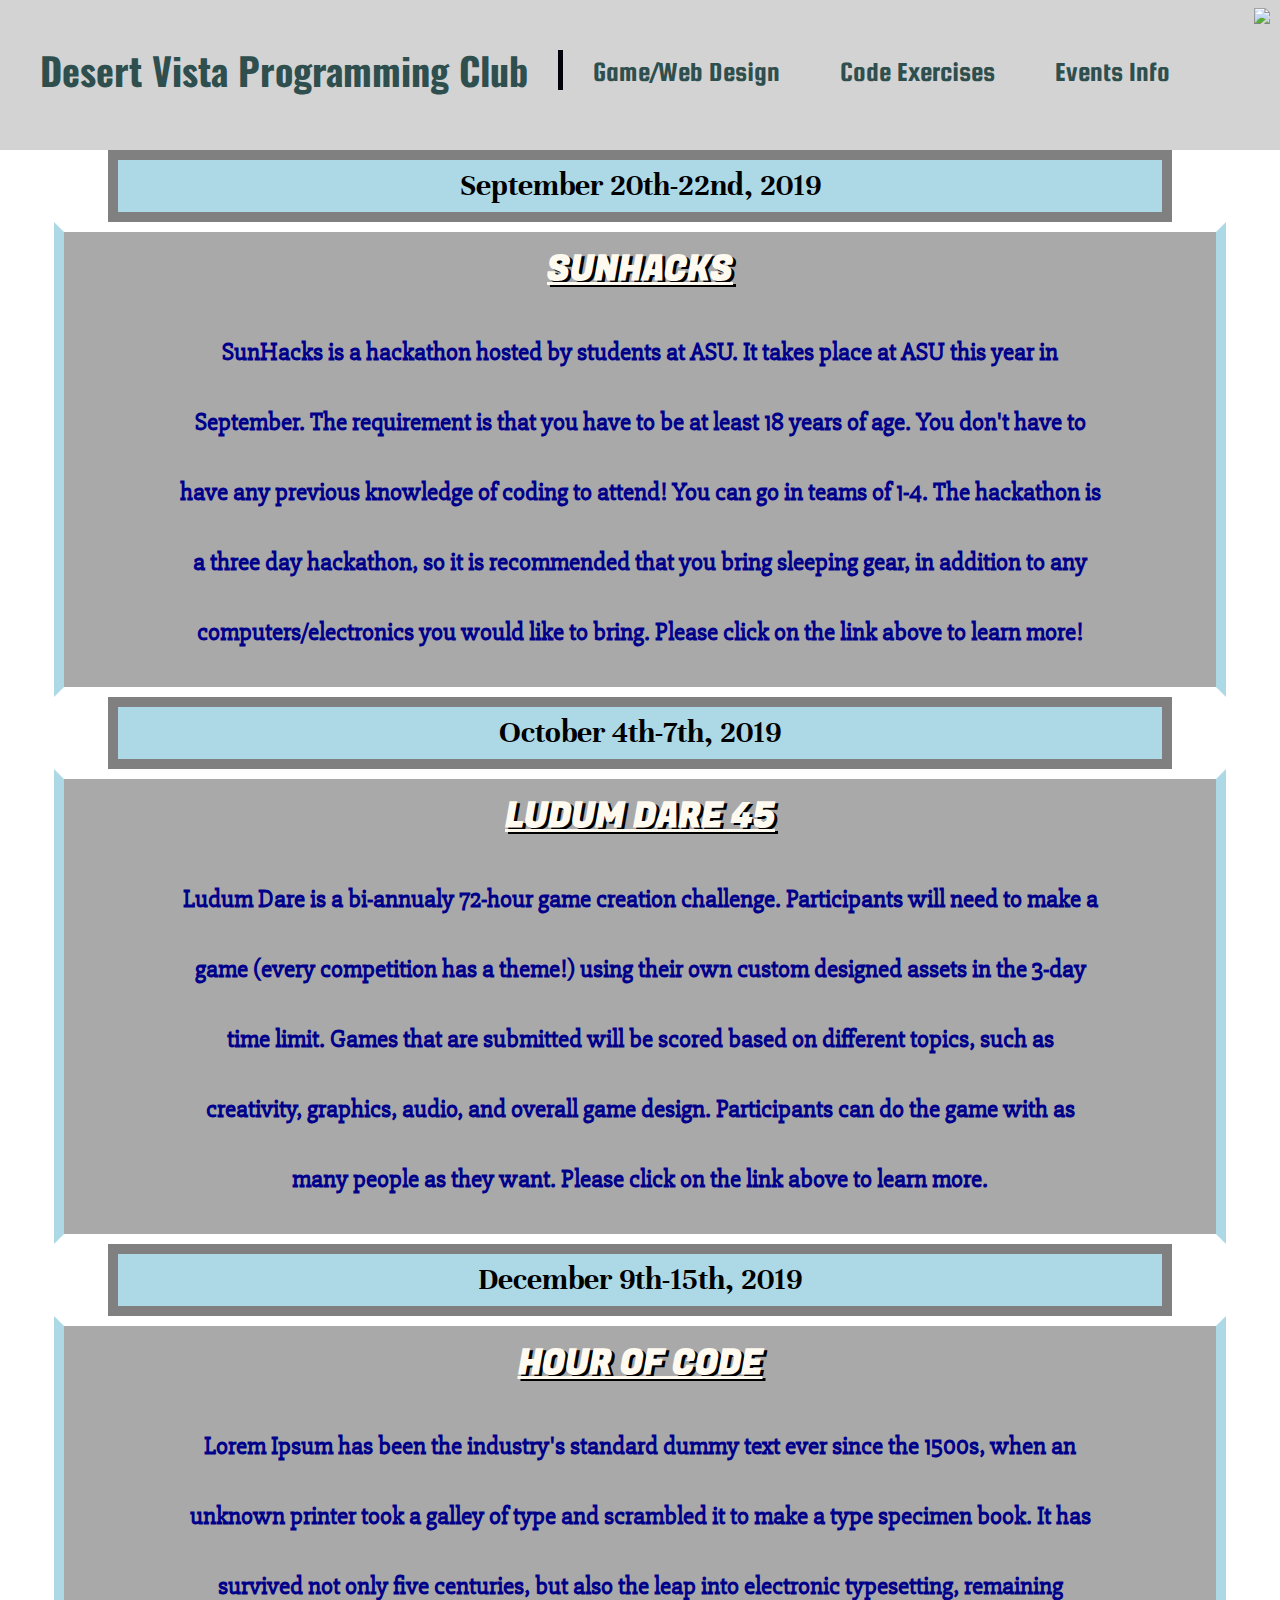
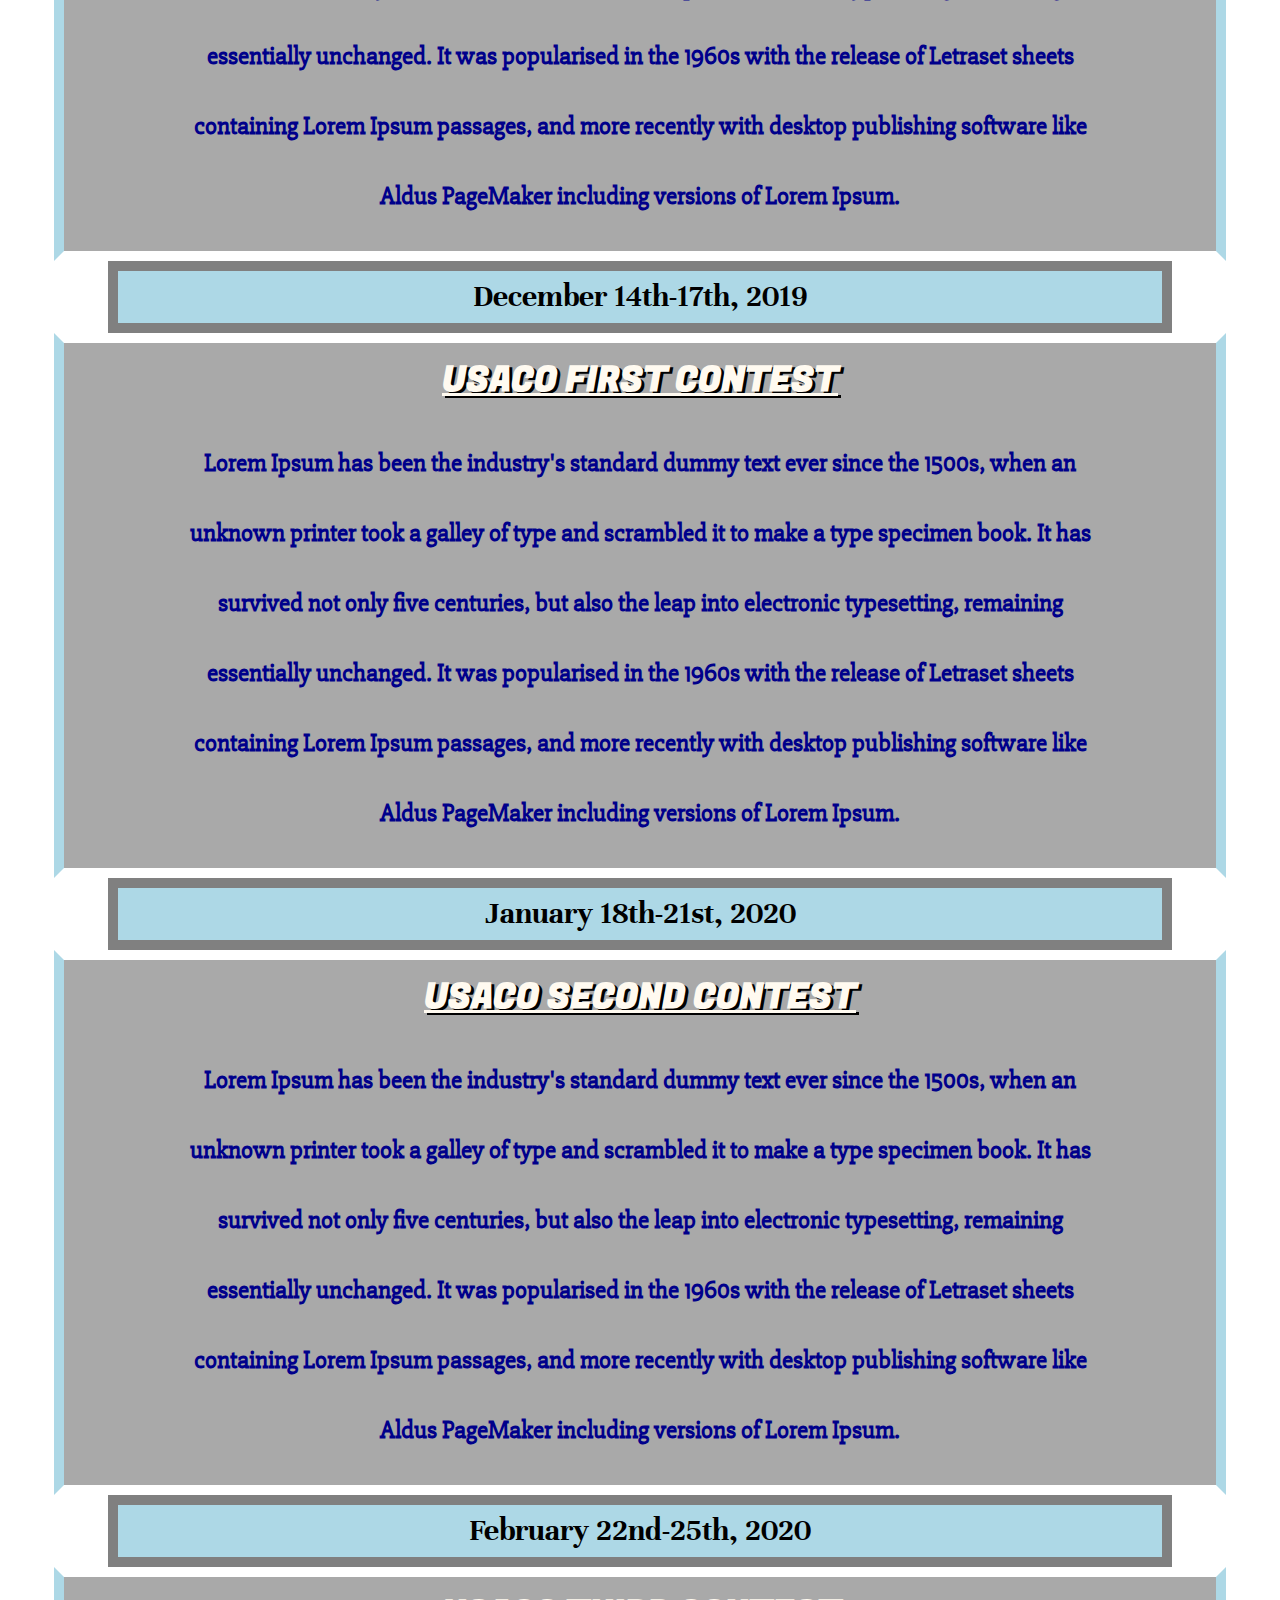
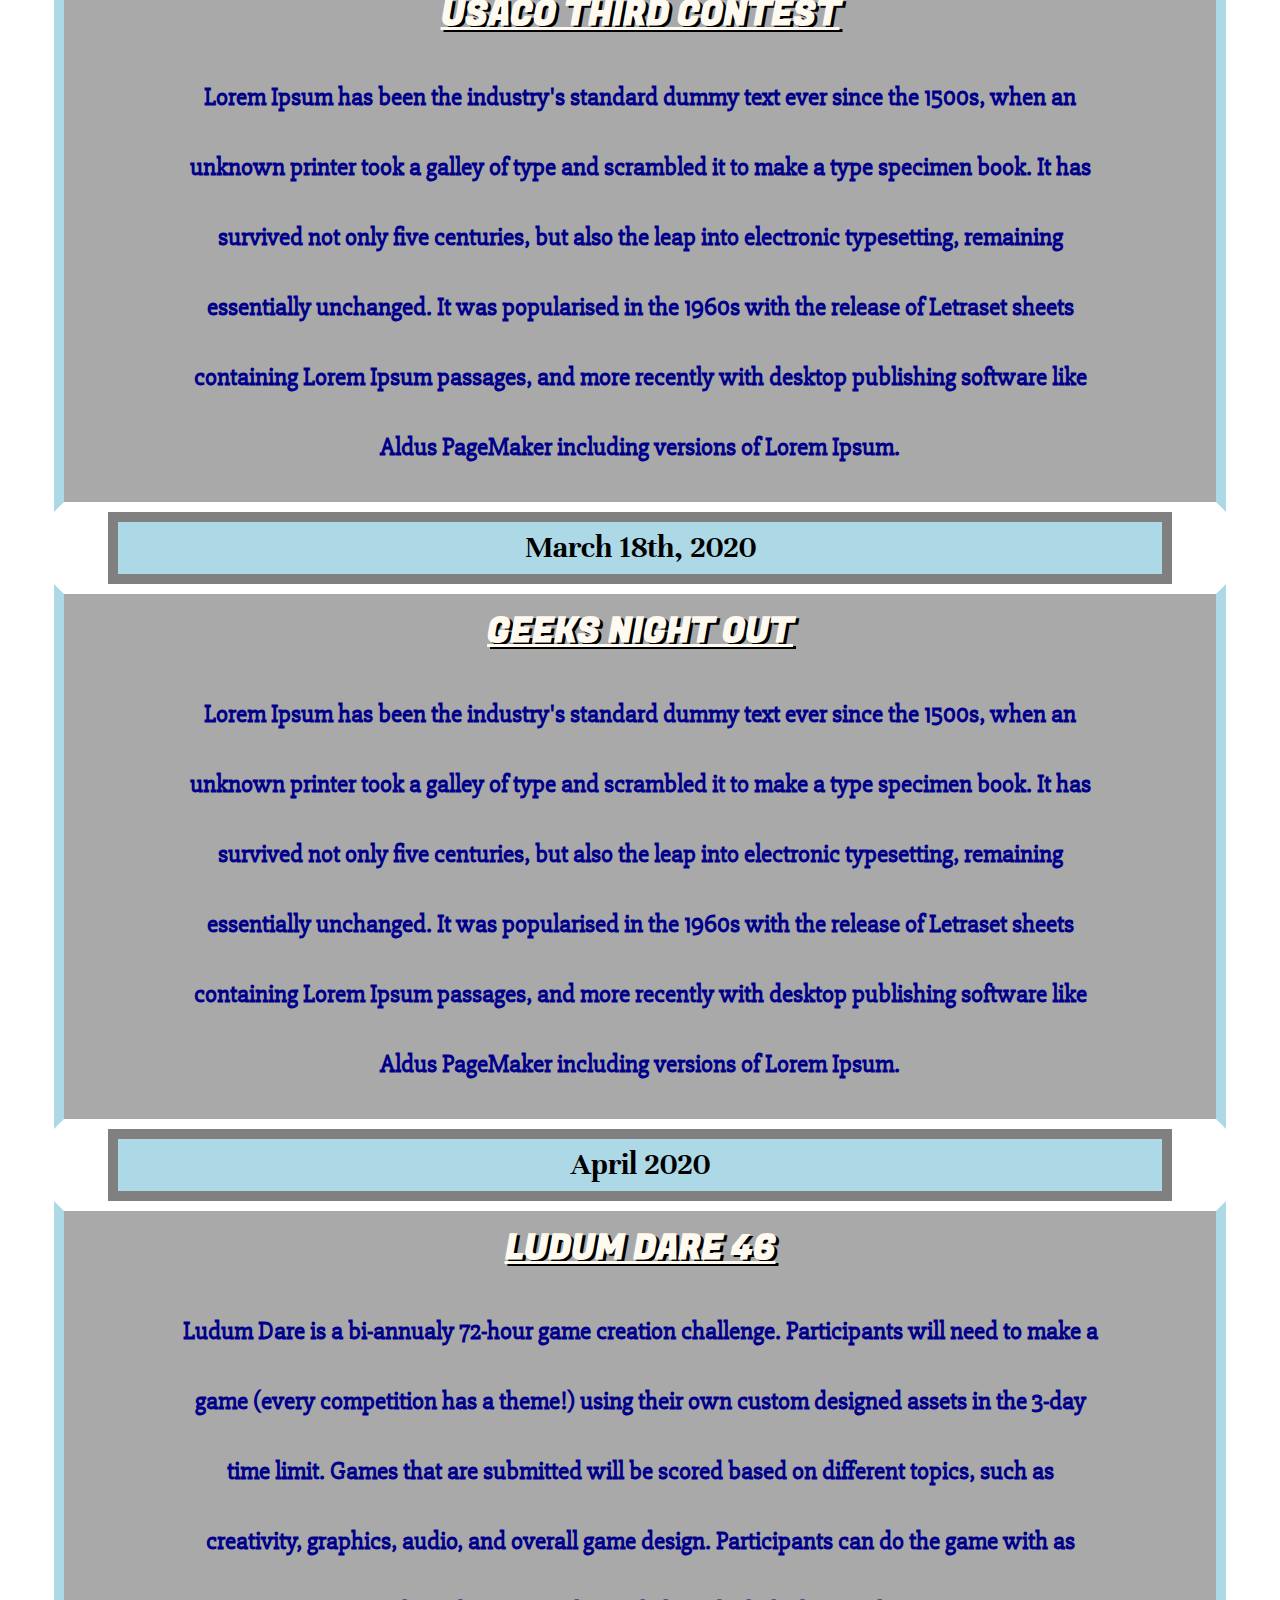
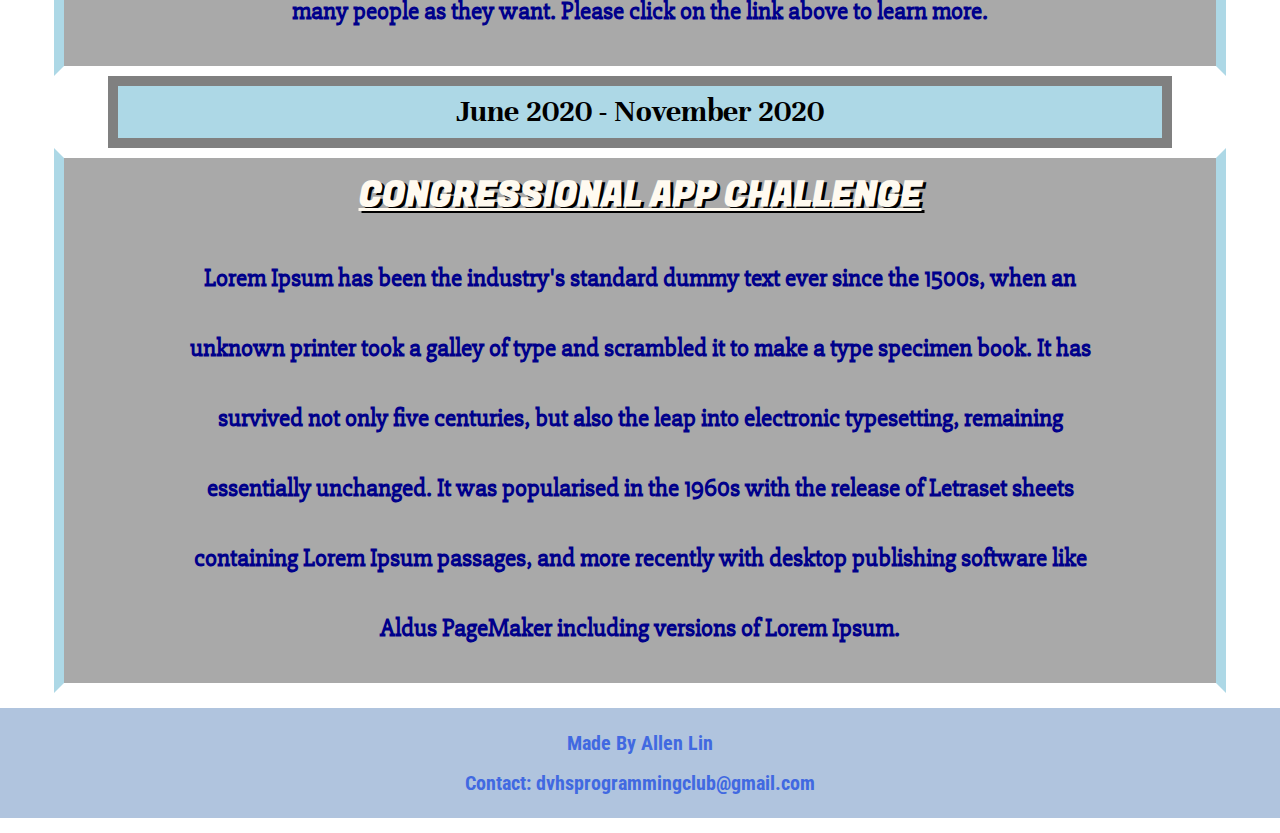
==== events.html @ a6ce6a48 "first commit" ====
<!DOCTYPE html>
<html lang="en">
    
<head>
    <meta charset="UTF-8">
    <title>DV Programming Club</title>
    <meta name = "viewport" content = "width=device-width, initial-scale=1.0">
    <link href="https://fonts.googleapis.com/css?family=Roboto+Condensed|Squada+One|Oswald|Unna|Fugaz+One|Slabo+27px|Open+Sans+Condensed:300|Work+Sans|Spectral&display=swap" rel="stylesheet">
    <link type="text/css" rel="stylesheet" href="reset-style.css">
    <link type="text/css" rel="stylesheet" href="style.css">
    <script type = "text/javascript" src="script.js"></script>
</head>
    
<body>
    <header>
        <a href = "index.html"><h1 class = "pageTitle">Desert Vista Programming Club</h1></a>
        <nav class = "toolbar">
            <ul>
                <li><a href = "game.html">Game/Web Design</a></li>
                <li><a href = "training.html">Code Exercises</a></li>
                <li><a href = "events.html">Events Info</a></li>
            </ul>
        </nav>
        <a href = "https://www.tempeunion.org/desertvista"><img class = "dvlogo" src = "https://pbs.twimg.com/profile_images/994426776439799809/Wa_hki_R_400x400.jpg"></a>
    </header>
    
    <main>
        <div class = "calendar-heading">
            <h1 class = "calendar-date">September 20th-22nd, 2019</h1>
        </div>
        <div class = "calendar-description">
            <h2 class = "event-title"><a href = "https://sunhacks.io/">SUNHACKS</a></h2>
            <h2 class = "event-description">
                SunHacks is a hackathon hosted by students at ASU. It takes place at ASU this year in September. The requirement is that you have to be at least 18 years of age. You don't have to have any previous knowledge of coding to attend! You can go in teams of 1-4. The hackathon is a three day hackathon, so it is recommended that you bring sleeping gear, in addition to any computers/electronics you would like to bring. Please click on the link above to learn more!</h2>
        </div>
        
        <div class = "calendar-heading">
            <h1 class = "calendar-date">October 4th-7th, 2019</h1>
        </div>
        <div class = "calendar-description">
            <h2 class = "event-title"><a href = "https://ldjam.com/">LUDUM DARE 45</a></h2>
            <h2 class = "event-description">
                Ludum Dare is a bi-annualy 72-hour game creation challenge. Participants will need to make a game (every competition has a theme!) using their own custom designed assets in the 3-day time limit. Games that are submitted will be scored based on different topics, such as creativity, graphics, audio, and overall game design. Participants can do the game with as many people as they want. Please click on the link above to learn more. 
                </h2>
        </div>
        
        <div class = "calendar-heading">
            <h1 class = "calendar-date">December 9th-15th, 2019</h1>
        </div>
        <div class = "calendar-description">
            <h2 class = "event-title"><a href = "https://hourofcode.com/us">HOUR OF CODE</a></h2>
            <h2 class = "event-description">Lorem Ipsum has been the industry's standard dummy text ever since the 1500s, when an unknown printer took a galley of type and scrambled it to make a type specimen book. It has survived not only five centuries, but also the leap into electronic typesetting, remaining essentially unchanged. It was popularised in the 1960s with the release of Letraset sheets containing Lorem Ipsum passages, and more recently with desktop publishing software like Aldus PageMaker including versions of Lorem Ipsum.</h2>
        </div>
        
        <div class = "calendar-heading">
            <h1 class = "calendar-date">December 14th-17th, 2019</h1>
        </div>
        <div class = "calendar-description">
            <h2 class = "event-title"><a href = "http://www.usaco.org/">USACO FIRST CONTEST</a></h2>
            <h2 class = "event-description">Lorem Ipsum has been the industry's standard dummy text ever since the 1500s, when an unknown printer took a galley of type and scrambled it to make a type specimen book. It has survived not only five centuries, but also the leap into electronic typesetting, remaining essentially unchanged. It was popularised in the 1960s with the release of Letraset sheets containing Lorem Ipsum passages, and more recently with desktop publishing software like Aldus PageMaker including versions of Lorem Ipsum.</h2>
        </div>
        
        <div class = "calendar-heading">
            <h1 class = "calendar-date">January 18th-21st, 2020</h1>
        </div>
        <div class = "calendar-description">
            <h2 class = "event-title"><a href = "http://www.usaco.org/">USACO SECOND CONTEST</a></h2>
            <h2 class = "event-description">Lorem Ipsum has been the industry's standard dummy text ever since the 1500s, when an unknown printer took a galley of type and scrambled it to make a type specimen book. It has survived not only five centuries, but also the leap into electronic typesetting, remaining essentially unchanged. It was popularised in the 1960s with the release of Letraset sheets containing Lorem Ipsum passages, and more recently with desktop publishing software like Aldus PageMaker including versions of Lorem Ipsum.</h2>
        </div>
        
        <div class = "calendar-heading">
            <h1 class = "calendar-date">February 22nd-25th, 2020</h1>
        </div>
        <div class = "calendar-description">
            <h2 class = "event-title"><a href = "http://www.usaco.org/">USACO THIRD CONTEST</a></h2>
            <h2 class = "event-description">Lorem Ipsum has been the industry's standard dummy text ever since the 1500s, when an unknown printer took a galley of type and scrambled it to make a type specimen book. It has survived not only five centuries, but also the leap into electronic typesetting, remaining essentially unchanged. It was popularised in the 1960s with the release of Letraset sheets containing Lorem Ipsum passages, and more recently with desktop publishing software like Aldus PageMaker including versions of Lorem Ipsum.</h2>
        </div>
        
        <div class = "calendar-heading">
            <h1 class = "calendar-date">March 18th, 2020</h1>
        </div>
        <div class = "calendar-description">
            <h2 class = "event-title"><a href = "https://www.tempe.gov/government/community-services/family-fun/geeks-night-out">GEEKS NIGHT OUT</a></h2>
            <h2 class = "event-description">Lorem Ipsum has been the industry's standard dummy text ever since the 1500s, when an unknown printer took a galley of type and scrambled it to make a type specimen book. It has survived not only five centuries, but also the leap into electronic typesetting, remaining essentially unchanged. It was popularised in the 1960s with the release of Letraset sheets containing Lorem Ipsum passages, and more recently with desktop publishing software like Aldus PageMaker including versions of Lorem Ipsum.</h2>
        </div>
        
        <div class = "calendar-heading">
            <h1 class = "calendar-date">April 2020</h1>
        </div>
        <div class = "calendar-description">
            <h2 class = "event-title"><a href = "https://ldjam.com/">LUDUM DARE 46</a></h2>
            <h2 class = "event-description">Ludum Dare is a bi-annualy 72-hour game creation challenge. Participants will need to make a game (every competition has a theme!) using their own custom designed assets in the 3-day time limit. Games that are submitted will be scored based on different topics, such as creativity, graphics, audio, and overall game design. Participants can do the game with as many people as they want. Please click on the link above to learn more. </h2>
        </div>
        
        <div class = "calendar-heading">
            <h1 class = "calendar-date">June 2020 - November 2020</h1>
        </div>
        <div class = "calendar-description">
            <h2 class = "event-title"><a href = "https://www.congressionalappchallenge.us/">CONGRESSIONAL APP CHALLENGE</a></h2>
            <h2 class = "event-description">Lorem Ipsum has been the industry's standard dummy text ever since the 1500s, when an unknown printer took a galley of type and scrambled it to make a type specimen book. It has survived not only five centuries, but also the leap into electronic typesetting, remaining essentially unchanged. It was popularised in the 1960s with the release of Letraset sheets containing Lorem Ipsum passages, and more recently with desktop publishing software like Aldus PageMaker including versions of Lorem Ipsum.</h2>
        </div>
    </main>
    
    <footer class = "footer">
        <h3>Made By Allen Lin</h3>
        <h3>Contact: dvhsprogrammingclub@gmail.com</h3>
    </footer>
    
</body>
</html>

<!-- Congressional App Challenge (June through November), USACO Computing Olympiad (First Contest - December 14-17; Second Contest - January 18-21; Third Contest - February 22-25) Spark App League)
---- style.css ----
/* SHARED CLASSES */
*{
    text-decoration:none;
}


body{
    background-color:white;
}

header{
    width:100%;
    height:130px;
    background-color:lightgray;
}

.dvlogo{
    max-width:10%;
    height:90%;
    float:right;
    margin-top:8px;
    margin-right:10px;
}

.pageTitle{
    font-family: 'Oswald', sans-serif;
    font-size:38px;
    font-weight:900;
    color:darkslategray;
    display: block;
    margin: 0 auto;
    text-align:center;
    padding: 5px 10px;
}

.pageTitle:hover{
    color:white;
}
header nav ul{
    display:block;
    margin:42px 0px 0px 0px;
    width:auto;
    float:left;
}

header nav ul li{
    display: inline-block;
    float:left;
    list-style:none;
    padding: 0 30px;
}

header nav ul li a{
    font-family: 'Squada One', cursive;
    font-size:28px;
    text-decoration: none;
    color:darkslategray;
    line-height: 60px;
}

header nav ul li a:hover{
    color:whitesmoke;
}

.footer{
    font-family: 'Roboto Condensed', sans-serif;
    font-size:20px;
    text-align:center;
    color:royalblue;
    background-color:lightsteelblue;
    margin:15px auto;
    padding:15px;
    line-height:40px;
    border:15px;
    outline:15px;
}


/* FRONT PAGE */
.index-banner{
    width:95%100%;
    height:calc(100 - 100px);
    background-image:url("http://shoppopgallery.com/wp-content/uploads/2019/06/500-stunning-desktop-background-pictures-hq-download-free-various-good-quality-backgrounds-special-4.jpg");
    background-repeat:no-repeat;
    background-position:center;
    background-size:cover;
    display:table;
}

.index-banner h2{
    font-family:'Squada One', cursive;
    font-size:40px;
    font-weight:900;
    line-height:70px;
    color:white;
    padding:0px 20px;
    text-align:center;
    text-shadow:2px 2px 8px #111;
}

.index-banner h1{
    font-family: 'Roboto Condensed', sans-serif;
    font-size:21px;
    font-weight:100;
    font-style:italic;
    line-height:40px;
    color:white;
    padding:0px 20px;
    text-align:center;
    text-shadow:2px 2px 8px #111;   
}

.index-boxlink{
    margin:20px 20px 0;
    width: calc(100% - 40px);
    height: 100px;
    background-color:#F2F2F2;
    
}

.index-boxlink:hover{
    background-color:white;
}

.index-links{
    padding-top:10px;
    background-color:lightgray;
}

.index-links div h3{
    font-family: 'Roboto Condensed', sans-serif;
    font-size:30px;
    font-weight:600;
    line-height:100px;
    color:steelblue;
    text-align:center;
    text-transform:uppercase;   
}

.index-links div h4{
    font-family: 'Roboto Condensed', sans-serif;
    font-size:20px;
    font-weight:300;
    line-height:25px;
    color:darkslategrey;
    text-align:center;
    text-transform:uppercase;
    margin:30px;
}


/* GAME DESIGN AND WEB DESIGN*/

/*---GAME DESIGN---*/
.game-resources p{
    font-family: 'Raleway', sans-serif;
    font-size:25px;
    text-align:center;
}

.game-resources img{
    width:100%;
    height:auto;
}

.section-header{
    background-color: beige;
    padding:20px;
}

.section-header h1{
    font-family: 'Darker Grotesque', sans-serif;
    text-align:center;
    font-size:60px;    
}

.codecademy{
    background-color: #DAE85B;
    padding:20px;
    border: 15px solid #008B8B;
    margin:10px auto;
}

.unity{
    background-color: #F0F8FF;
    padding:20px;
    border: 15px solid #000000;
    margin:20px auto;
}

.brackeys{
    background-color: #E13C3C;
    padding:20px;
    border: 15px solid #5E003F;
    margin:10px auto;
}

.ludum{
    background-color: #A0522D;
    padding:20px;
    border: 15px solid #8B0000;
    margin:10px auto;
}

/*---WEB DESIGN---*/
.web-editors{
    margin:30px auto;
    background-color: cadetblue;
    padding:20px;
    border: 15px solid seagreen;
}

.web-editors p{
    font-family: 'Raleway', sans-serif;
    font-size:25px;
    text-align:center;
}

.web-editors a img{
    margin:0 auto;
    width:100%;
    height:auto;
}

.web-editors h2{
    font-size:25px;
    margin:30px;
    text-align: center;
}

.mmtuts{
    margin:30px auto;
    background-color: darkgray;
    padding:20px;
    border: 15px solid midnightblue;
}

.mmtuts p{
    font-family: 'Raleway', sans-serif;
    font-size:25px;
    text-align:center;
}

.mmtuts-pic{
    width:100%;
    height:auto;
}

.mmtuts-links{
    padding:30px;
}

.mmtuts iframe{
    margin: 20px 45px;
    height:300px;
}


/* TRAINING */
video{
    pointer-events: none;
    margin:0 auto;
    width:100%;
    height:auto;
}

.training-header{
    padding:10px;
    border: 10px solid seagreen;   
    background-color: darkgray;
    margin:20px;
}

.training-header h1{
    font-family: 'Darker Grotesque', sans-serif;
    text-align: center;
    font-size:50px;
    margin:20px auto;
    width:60%;
    padding:20px;
    background-color:beige;
}

.container{
    position:relative;
    width:1350px;
    height:400px;
    margin:25px auto;
    background:white;
}

.box{
    position:relative;
    width:calc(450px - 30px);
    height:calc(400px - 30px);
    background:lightgray;
    float:left;
    margin:15px;
    box-sizing:border-box;
    overflow:hidden;
    border: 10px solid seagreen;
    border-radius:10px; 
}

.box h2{
    font-family: 'Merriweather', serif;
    font-size:20px;
    text-align:center;
    width:80%;
    margin:20px auto;
    
}

.box img{
    display:block;
    margin:0 auto;
    margin-top:auto;
    margin-bottom:auto;
    width:55%;
}

.box:hover img{
    opacity:.5;
}

.container-2{
    position:relative;
    width:900px;
    height:400px;
    margin:25px auto;
    background:white;
}

#warning{
    padding:0px;
    margin:0px;
    background-color:orange;
    border:5px solid red;
}

#warning h2{
    font-family: 'Merriweather', serif;
    font-size:20px;
    background-color:yellow;
    width:90%;
}

.phone-container .phone-box{
    padding:10px;
    border: 10px solid black;   
    background-color: white;
    margin:20px;
}

.phone-box h2{
    font-family: 'Merriweather', serif;
    font-size:20px;
    text-align: center;
    margin:20px auto;
    width:80%;
    padding:20px;
    background-color:lightgreen;
}

/* EVENTS */
.calendar-heading{
    background-color:lightblue;
    border: 10px solid gray;
    padding:10px;
    margin: 0 auto;
    width:80%;
}

.calendar-date{
    font-family: 'Unna', serif;
    text-align:center;
    font-size:32px;
}

.calendar-description{
    text-align:center;
    margin:0 auto;
    width:90%;
    border:10px solid white;
    border-left-color: lightblue;
    border-right-color: lightblue;
    background-color:darkgray;
}

.calendar-description a{
    color:inherit;
}

.event-title{
    font-family: 'Fugaz One', cursive;
    font-size:35px;
    margin:20px auto;
    text-decoration: underline;
    text-shadow:3px 2px black;
    color:floralwhite;
}

.event-title:hover{
    color:gold;
}
.event-description{
    font-family: 'Slabo 27px', serif;
    font-size:25px;
    color:darkblue;
    text-decoration:none;
    margin: 10px auto;
    width:80%;
    padding:10px;
    line-height:30px;
}

/* MEDIA QUERIES */
@media only screen and (max-width: 999px){
    .dvlogo{
        display:none;
    }
    
    header nav{
        display:none;
    }
    
    .unitytuts{
        display:none;
    }
    
    .brackeys-vids{
        display:none;
    }
    
    .ludumweb{
        display:none;
    }
    
    .mmtuts-links{
        display:none;
    }
    
    video{
        display:none;
    }
    
    .container{
        display:none;
    }
    
    .container-2{
        display:none;
    }
}

@media only screen and (min-width: 1000px){
    
    /*SHARED CLASSES */
    header{
        height:150px;
    }
    
    .pageTitle{
        margin: 50px 0px;
        text-align:left;
        line-height: 40px;
        padding: 0px 30px 0px 40px;
        border-right: 5px solid rgb(3,1,10);
        float:left;
    }
    
    .index-banner{
    background-size:95% 200%;
    padding:75px;
        
    }
    
    .index-banner h2{
    font-size:80px;
    font-weight:300;
    line-height:125px;
    }
    
    .index-banner h1{
    font-size:30px;
    line-height:50px;
    }
    
    /* GAME AND WEB DESIGN */
    #box-section{
        width:85%;
    }
    
    #text-style{
        display:table-cell;
        width:50%;
        padding:10px;
        vertical-align: middle;
    }
    
    #picture-style{
        margin: 20px 20px  auto;
        display:table-cell;
        height:300px;
        text-align:center;
        width:400px;
        vertical-align: middle;
        padding:15px;
    }
    
    .codecademy p{
        display:flex;
        font-size:42px;
        text-align:center;
    }
        
    .unity p{
        display:flex;
        font-size:45px;
        text-align:center;
    }
    
    .unity img{
        width:65%;
    }
    
    .brackeys-text p{
        margin:25px;
        font-size:30px;
    }
    
    .brackeys-container{
        margin: 0 auto;
        width:90%
    }
    
    .brackeys-pics img{
        display:block;
        width:100%;    
    }
    
    .brackeys-vids{
        margin: 20px 20px  auto;
        display:table-cell;
        height:300px;
        text-align:center;
        width:1000px;
        vertical-align: middle;
        padding:10px;
    }
    
    .brackeys-vids iframe{
        display:table-cell;
        width:100%;
    }
    
    .ludum p{
        margin:25px;
        font-size:30px;
    }
    
    .ludum-link{
        display:none;
    }
    
    .web-editors a img{
        margin:0 auto;
        display:block;
        width:25%;
        height:auto;
    }
    
    .mmtuts-pic{
        display:none;
    }
    
    /* TRAINING */
    video{
        height:500px;
    }
    
    .phone-container{
        display:none;
    }
    
    .event-description{
        line-height:70px;
    }
}
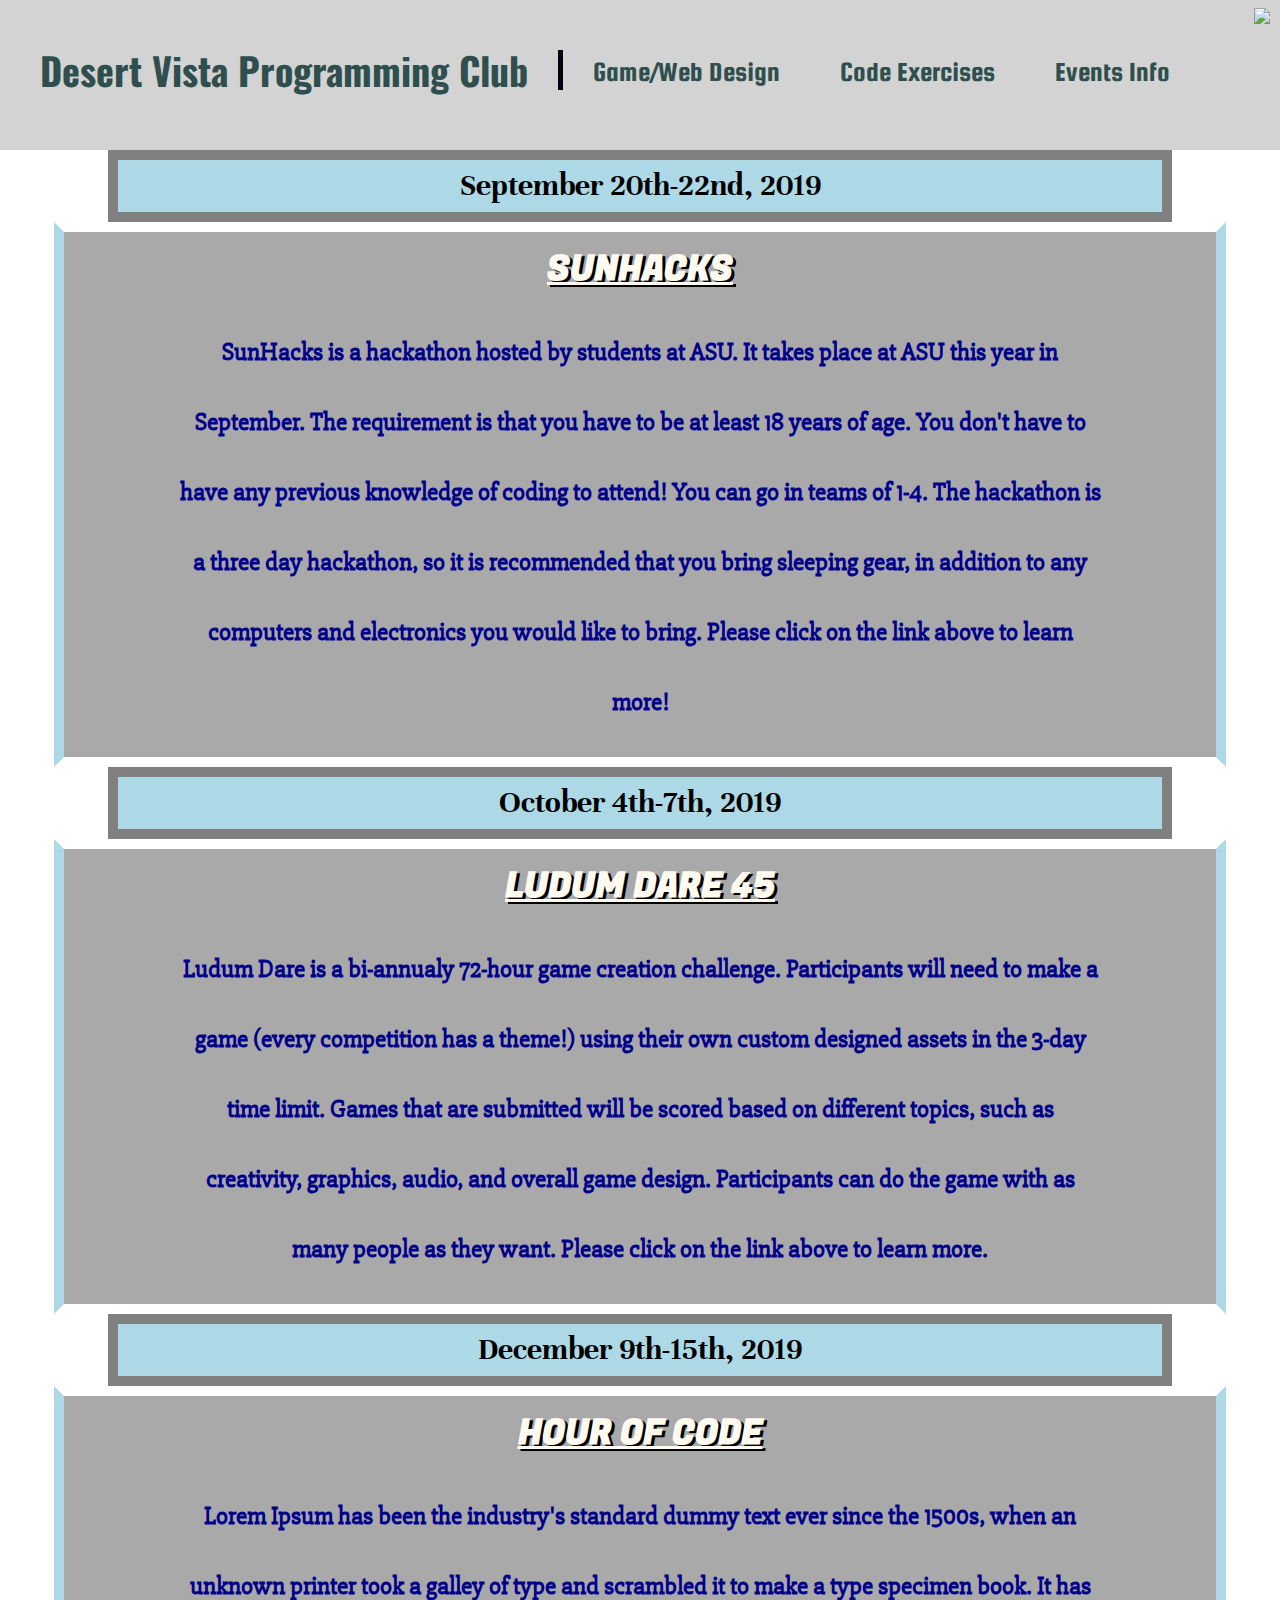
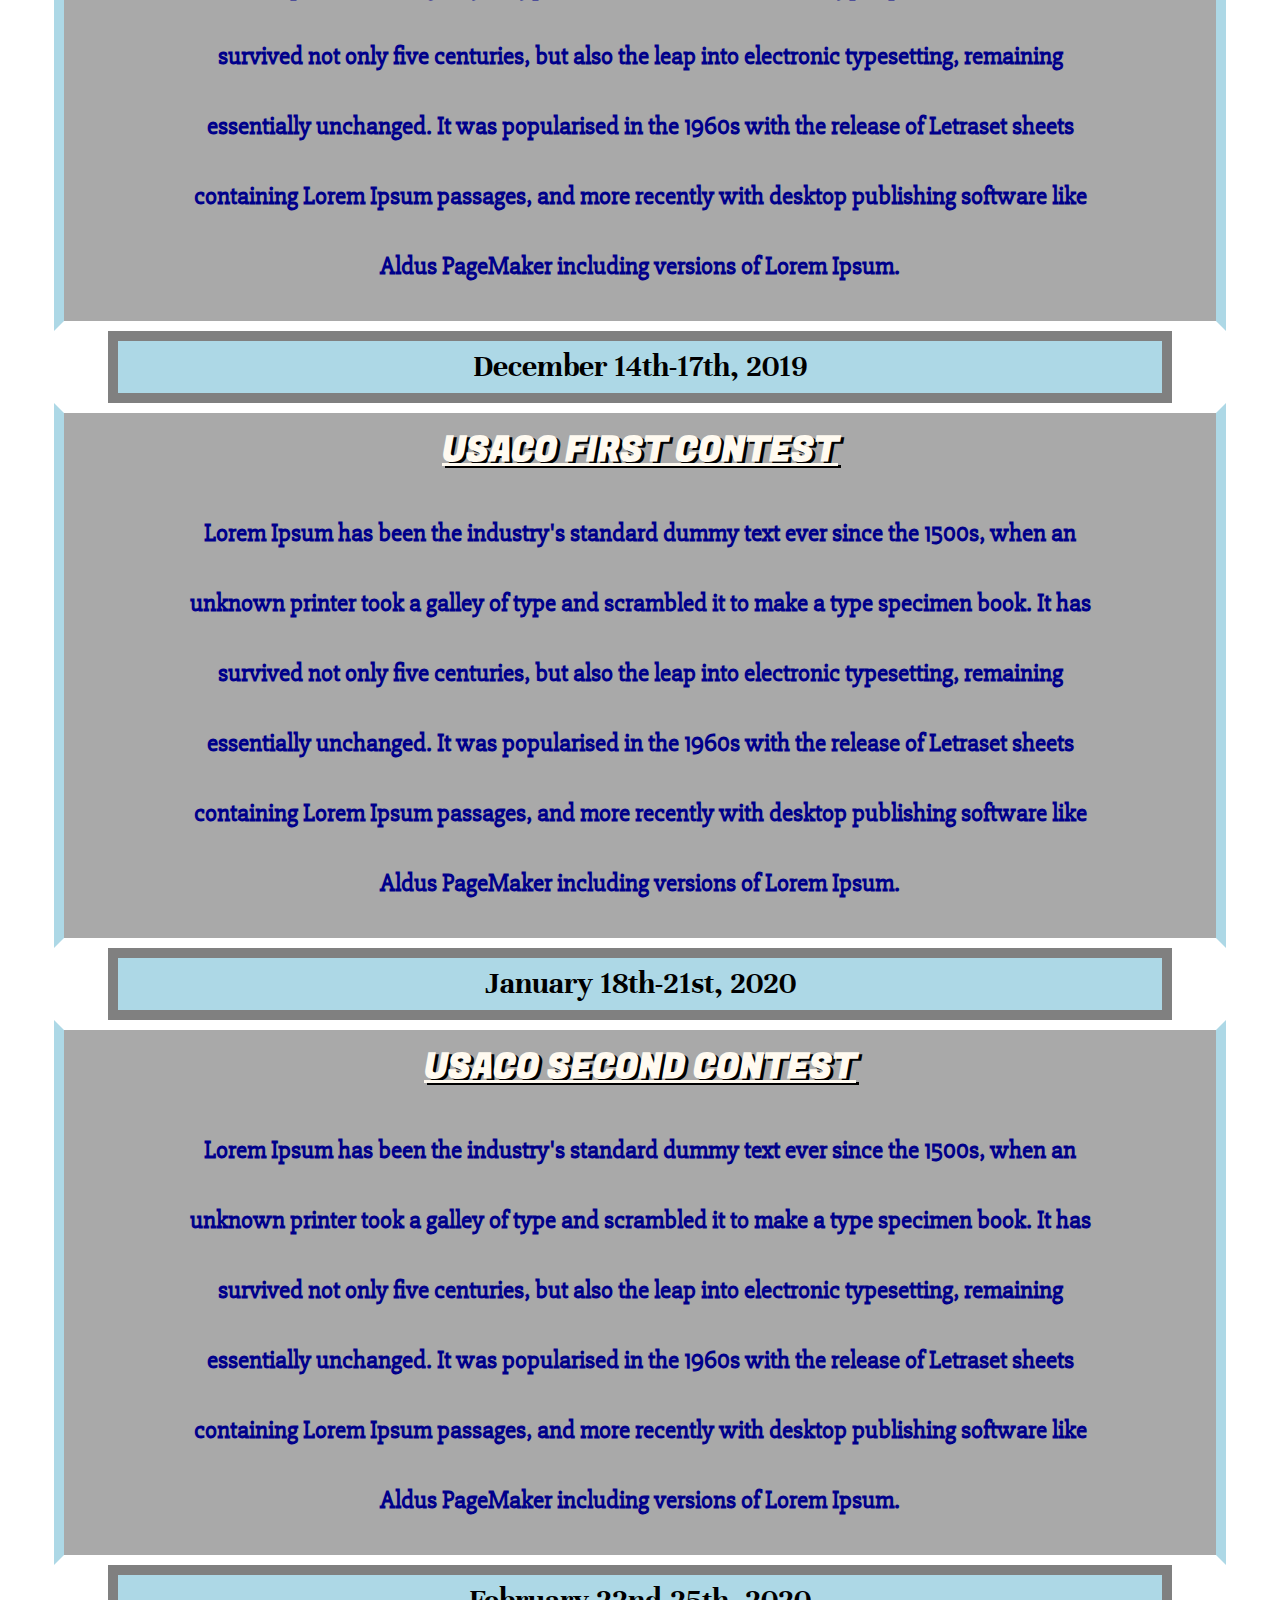
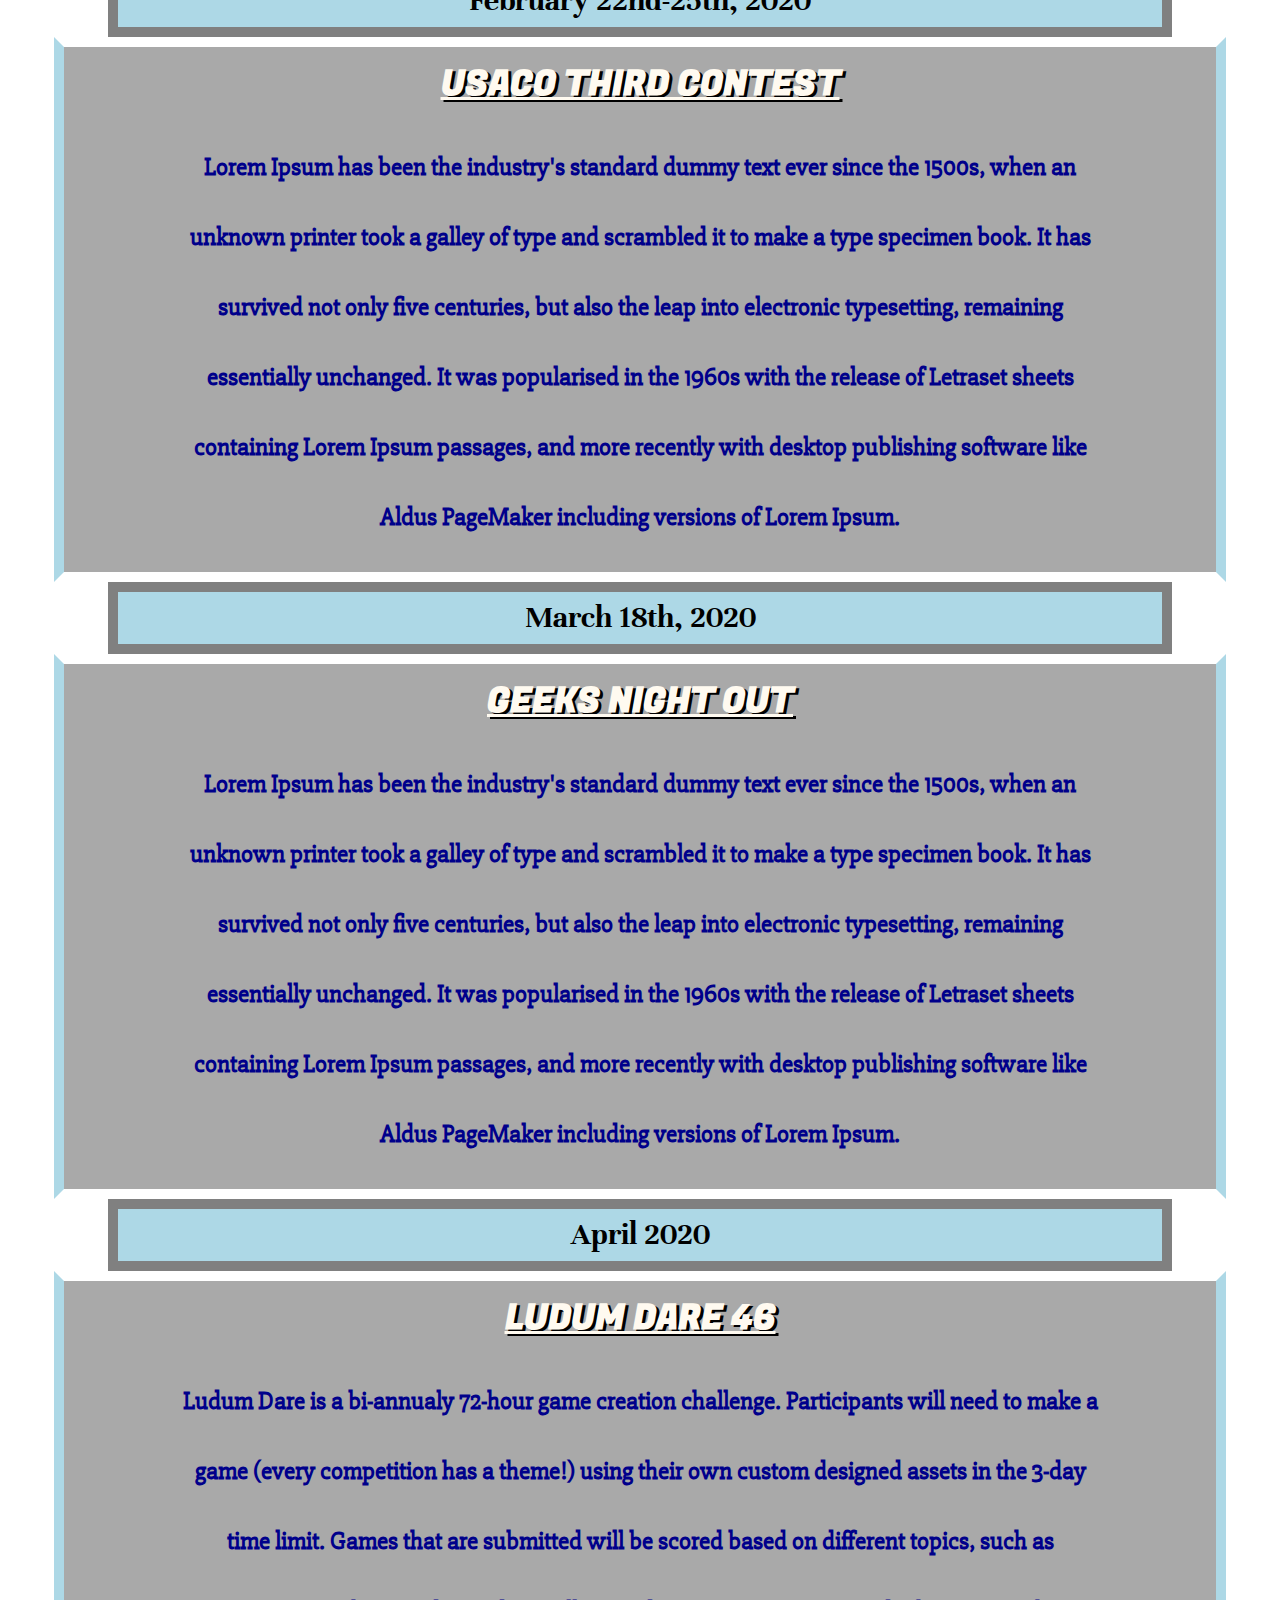
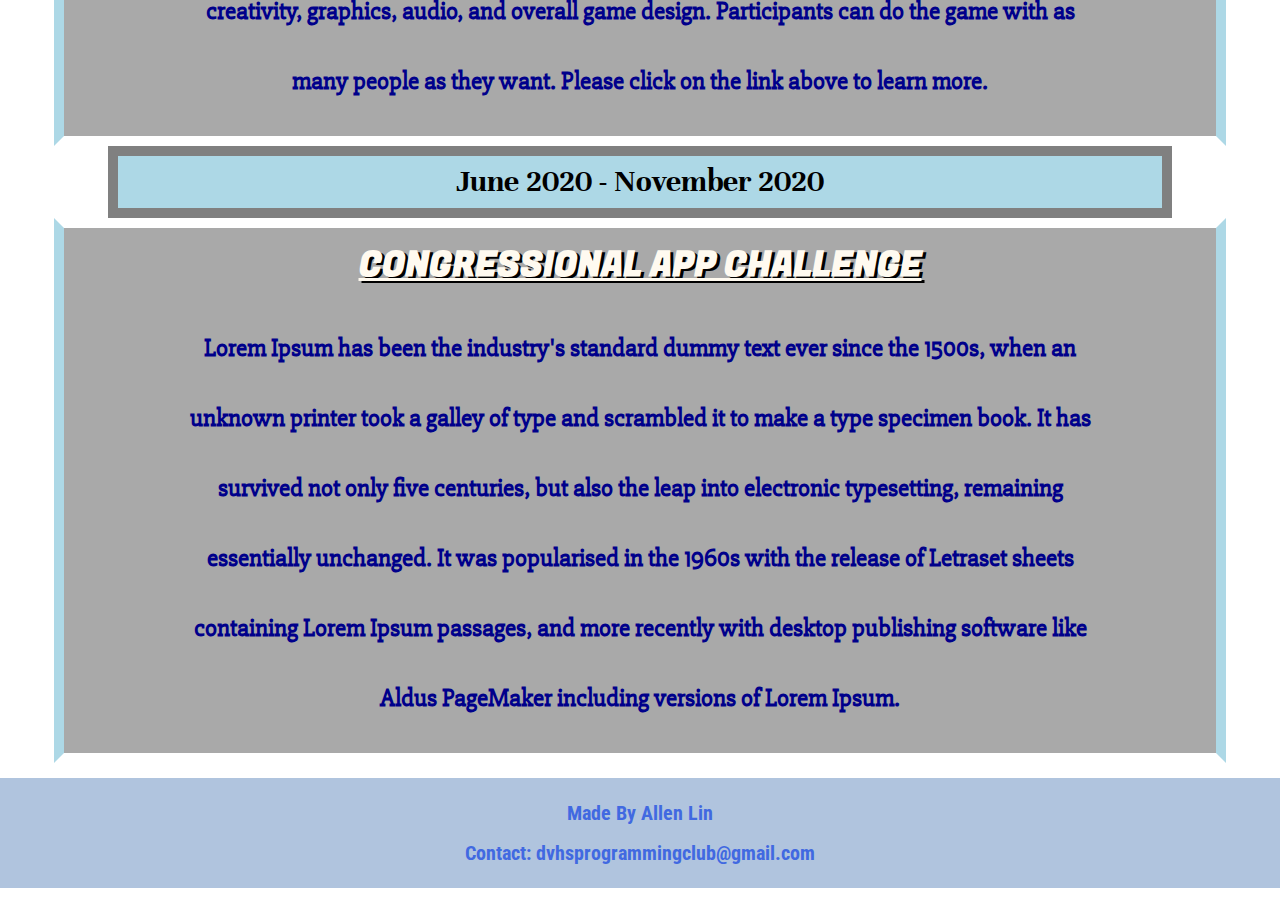
==== commit 664adb4f: "second commit" ====
--- a/events.html
+++ b/events.html
@@ -31,7 +31,7 @@
         <div class = "calendar-description">
             <h2 class = "event-title"><a href = "https://sunhacks.io/">SUNHACKS</a></h2>
             <h2 class = "event-description">
-                SunHacks is a hackathon hosted by students at ASU. It takes place at ASU this year in September. The requirement is that you have to be at least 18 years of age. You don't have to have any previous knowledge of coding to attend! You can go in teams of 1-4. The hackathon is a three day hackathon, so it is recommended that you bring sleeping gear, in addition to any computers/electronics you would like to bring. Please click on the link above to learn more!</h2>
+                SunHacks is a hackathon hosted by students at ASU. It takes place at ASU this year in September. The requirement is that you have to be at least 18 years of age. You don't have to have any previous knowledge of coding to attend! You can go in teams of 1-4. The hackathon is a three day hackathon, so it is recommended that you bring sleeping gear, in addition to any computers and electronics you would like to bring. Please click on the link above to learn more!</h2>
         </div>
         
         <div class = "calendar-heading">
--- a/style.css
+++ b/style.css
@@ -156,6 +156,7 @@
     font-family: 'Raleway', sans-serif;
     font-size:25px;
     text-align:center;
+    margin:20px;
 }
 
 .game-resources img{
@@ -239,6 +240,7 @@
     font-family: 'Raleway', sans-serif;
     font-size:25px;
     text-align:center;
+    margin:20px;
 }
 
 .mmtuts-pic{
@@ -277,7 +279,7 @@
     font-size:50px;
     margin:20px auto;
     width:60%;
-    padding:20px;
+    padding:25px;
     background-color:beige;
 }
 
@@ -472,6 +474,7 @@
     .index-banner{
     background-size:95% 200%;
     padding:75px;
+
         
     }
     
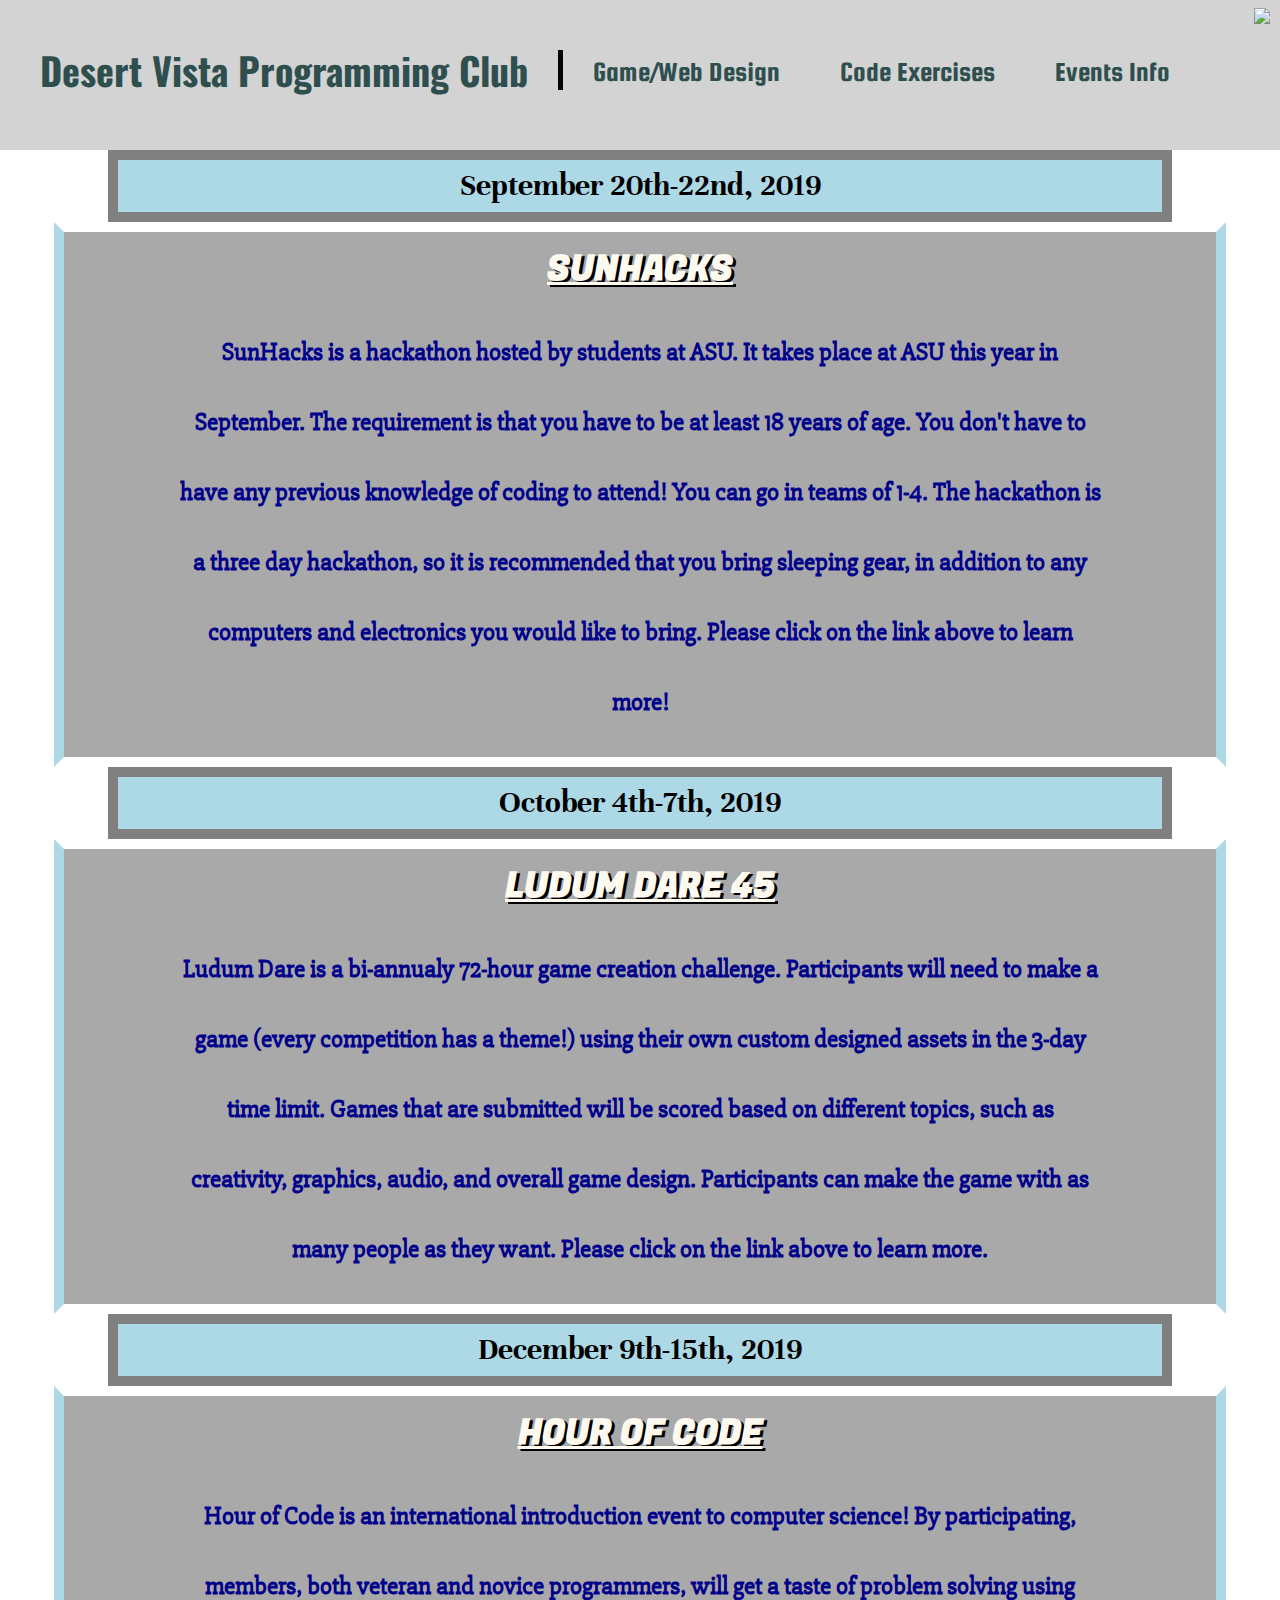
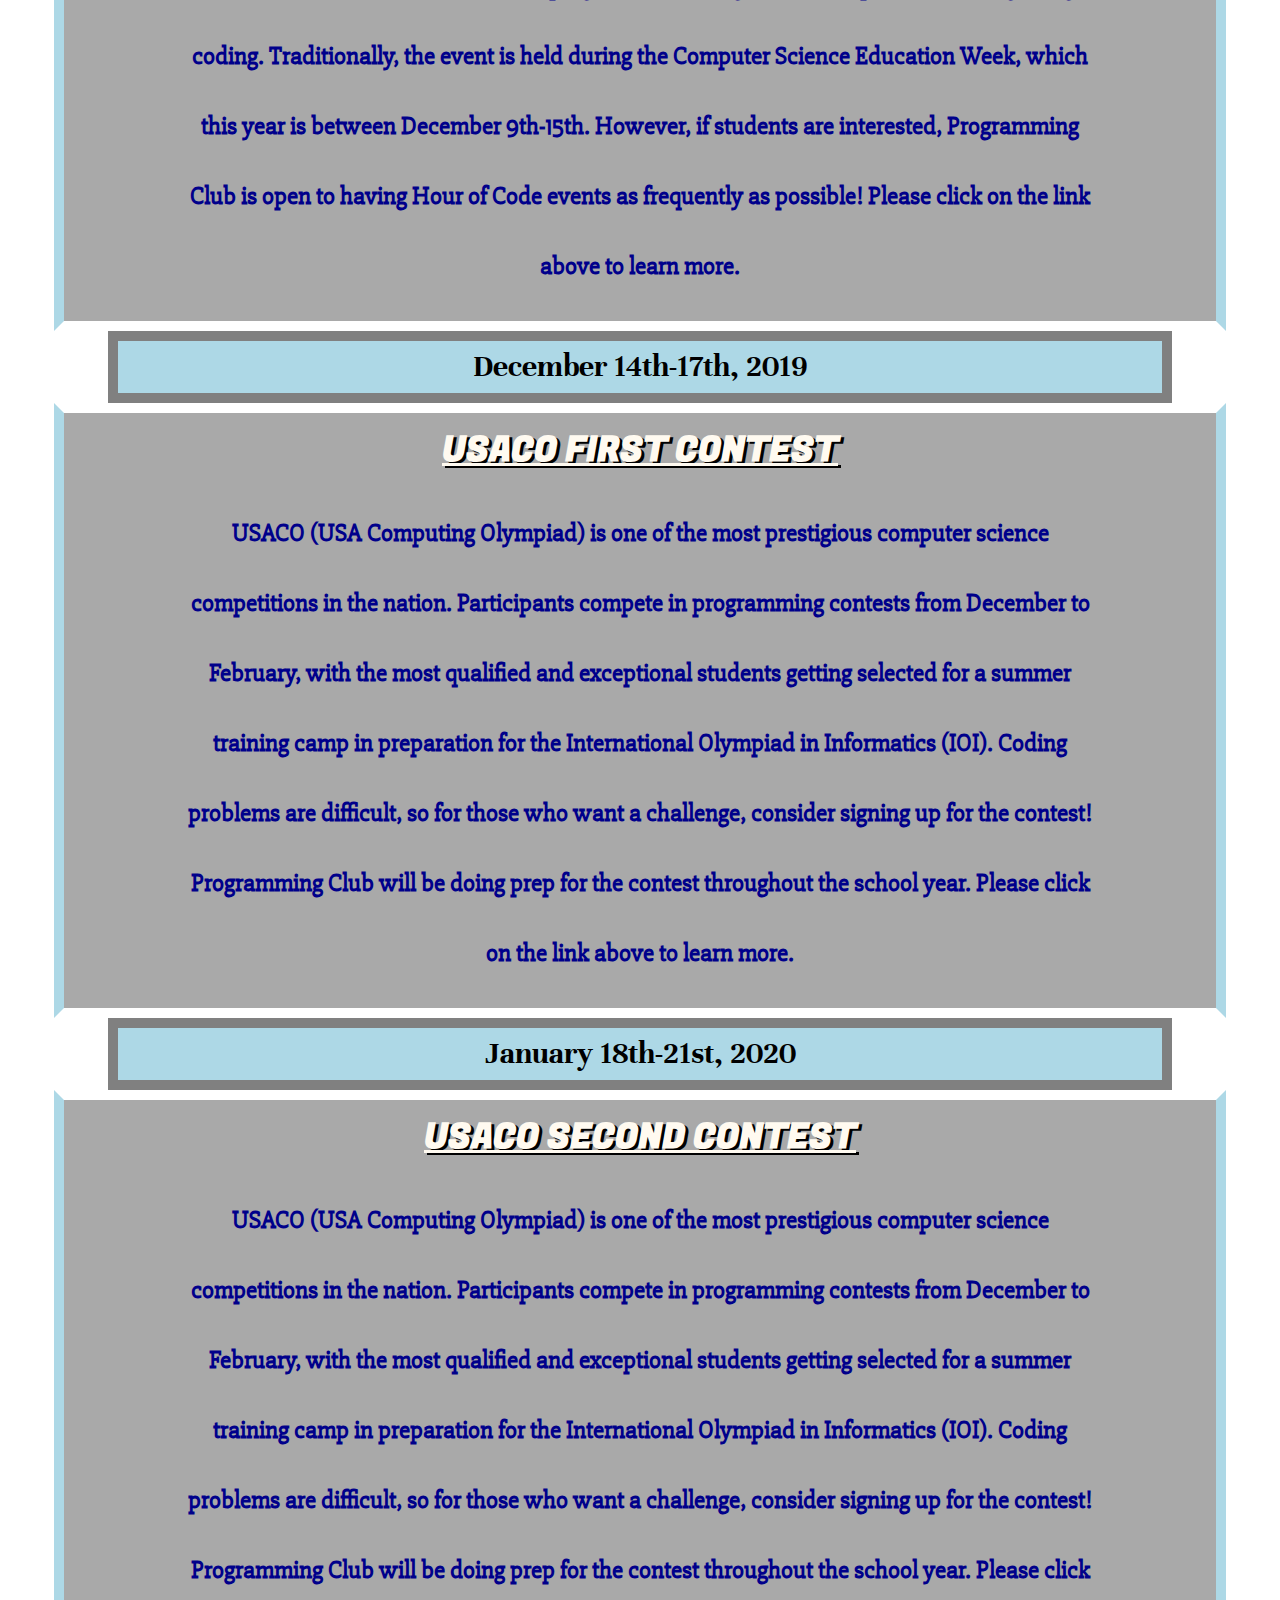
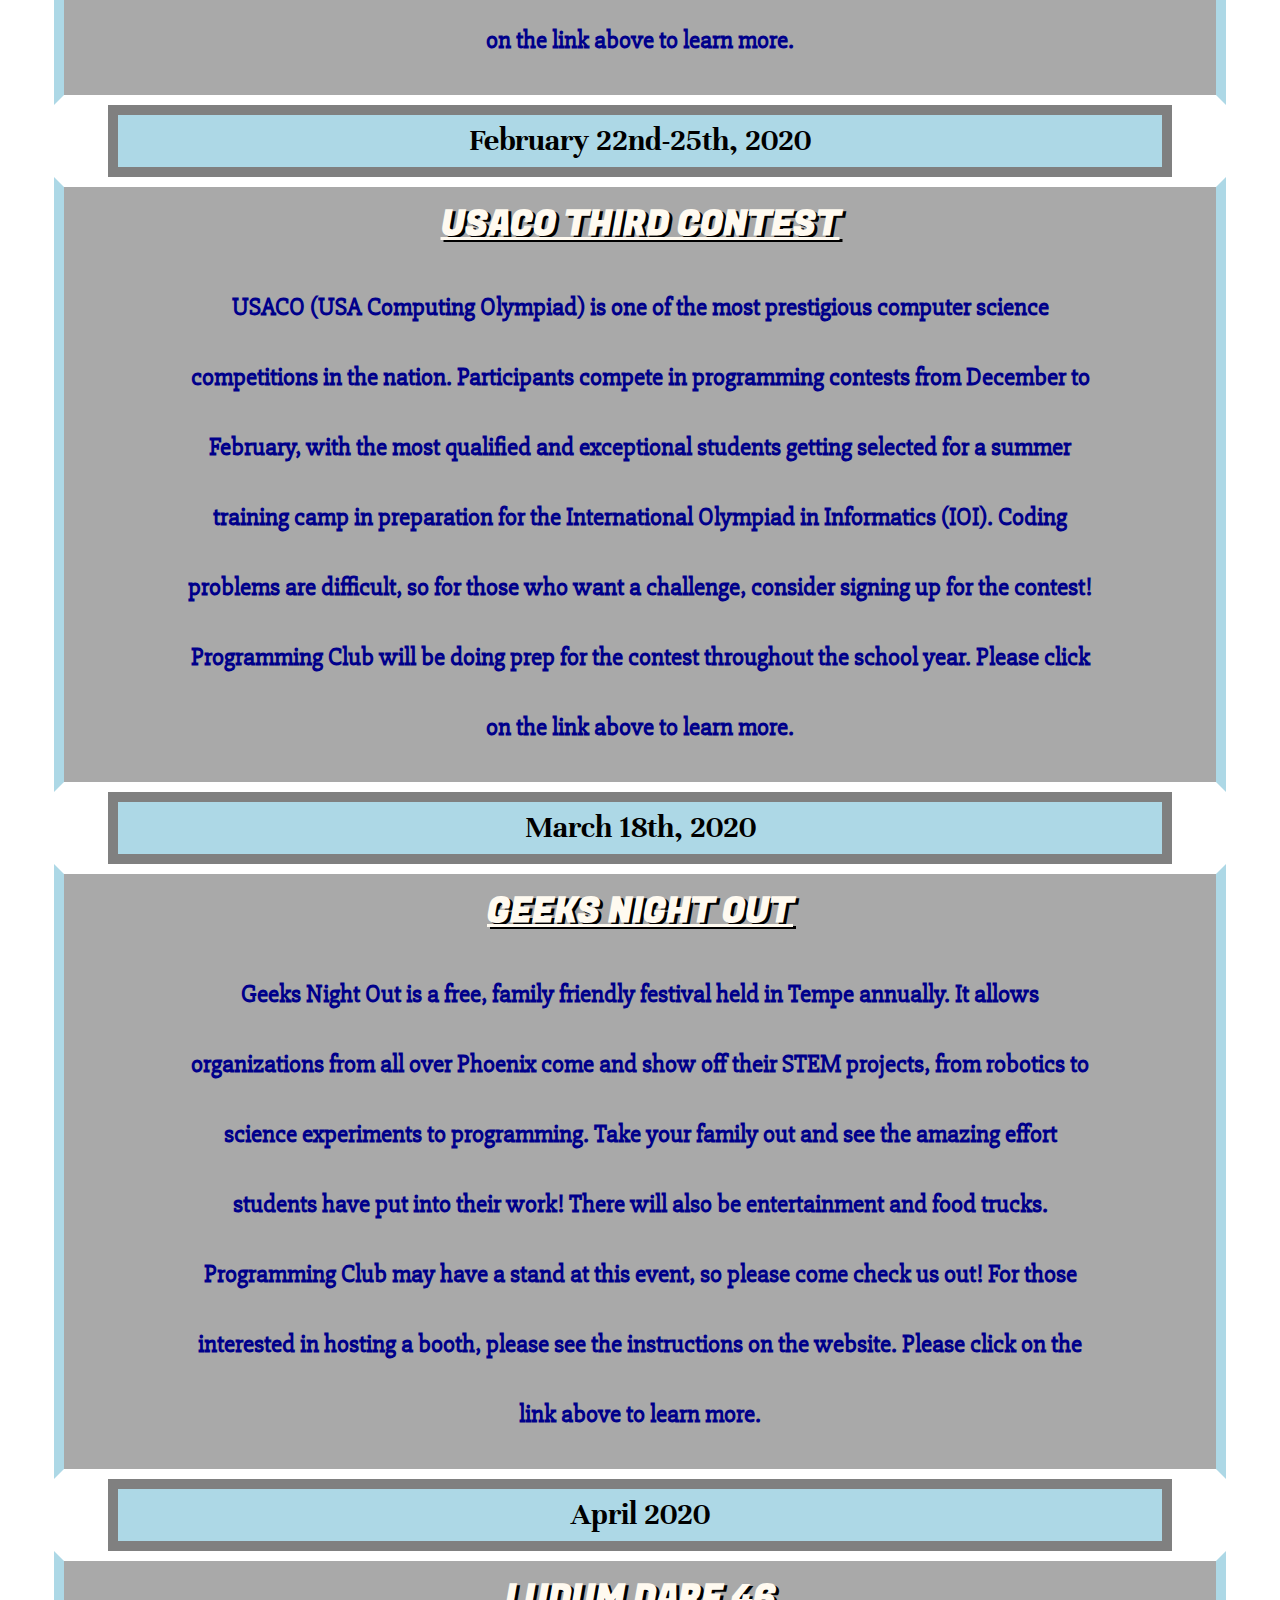
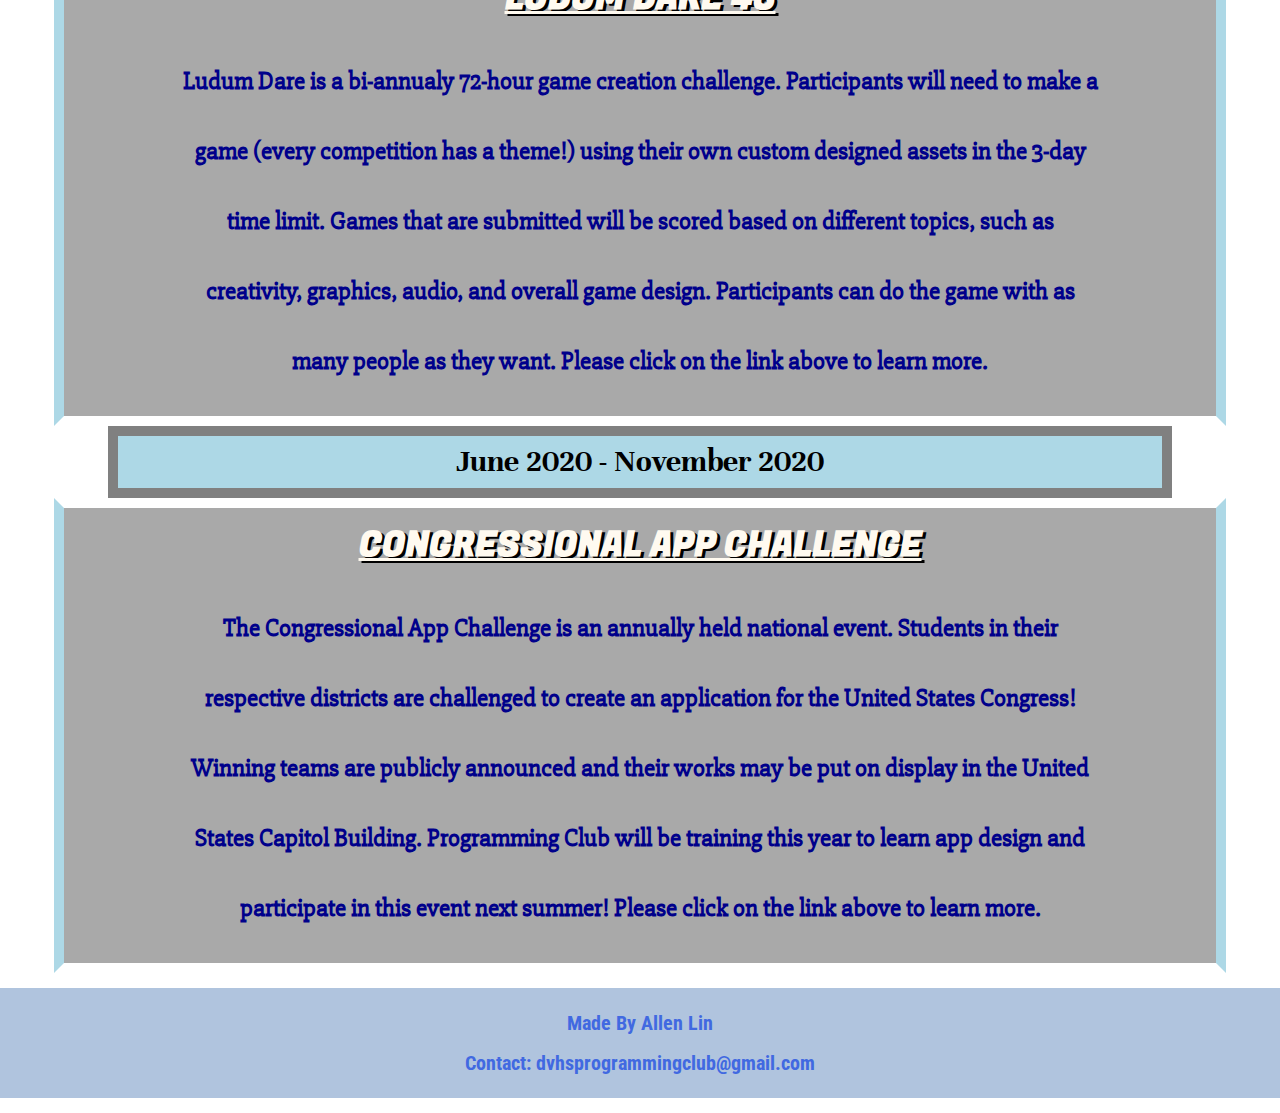
==== commit 85798640: "third commit" ====
--- a/events.html
+++ b/events.html
@@ -30,8 +30,7 @@
         </div>
         <div class = "calendar-description">
             <h2 class = "event-title"><a href = "https://sunhacks.io/">SUNHACKS</a></h2>
-            <h2 class = "event-description">
-                SunHacks is a hackathon hosted by students at ASU. It takes place at ASU this year in September. The requirement is that you have to be at least 18 years of age. You don't have to have any previous knowledge of coding to attend! You can go in teams of 1-4. The hackathon is a three day hackathon, so it is recommended that you bring sleeping gear, in addition to any computers and electronics you would like to bring. Please click on the link above to learn more!</h2>
+            <h2 class = "event-description">SunHacks is a hackathon hosted by students at ASU. It takes place at ASU this year in September. The requirement is that you have to be at least 18 years of age. You don't have to have any previous knowledge of coding to attend! You can go in teams of 1-4. The hackathon is a three day hackathon, so it is recommended that you bring sleeping gear, in addition to any computers and electronics you would like to bring. Please click on the link above to learn more!</h2>
         </div>
         
         <div class = "calendar-heading">
@@ -39,8 +38,7 @@
         </div>
         <div class = "calendar-description">
             <h2 class = "event-title"><a href = "https://ldjam.com/">LUDUM DARE 45</a></h2>
-            <h2 class = "event-description">
-                Ludum Dare is a bi-annualy 72-hour game creation challenge. Participants will need to make a game (every competition has a theme!) using their own custom designed assets in the 3-day time limit. Games that are submitted will be scored based on different topics, such as creativity, graphics, audio, and overall game design. Participants can do the game with as many people as they want. Please click on the link above to learn more. 
+            <h2 class = "event-description">Ludum Dare is a bi-annualy 72-hour game creation challenge. Participants will need to make a game (every competition has a theme!) using their own custom designed assets in the 3-day time limit. Games that are submitted will be scored based on different topics, such as creativity, graphics, audio, and overall game design. Participants can make the game with as many people as they want. Please click on the link above to learn more. 
                 </h2>
         </div>
         
@@ -49,7 +47,7 @@
         </div>
         <div class = "calendar-description">
             <h2 class = "event-title"><a href = "https://hourofcode.com/us">HOUR OF CODE</a></h2>
-            <h2 class = "event-description">Lorem Ipsum has been the industry's standard dummy text ever since the 1500s, when an unknown printer took a galley of type and scrambled it to make a type specimen book. It has survived not only five centuries, but also the leap into electronic typesetting, remaining essentially unchanged. It was popularised in the 1960s with the release of Letraset sheets containing Lorem Ipsum passages, and more recently with desktop publishing software like Aldus PageMaker including versions of Lorem Ipsum.</h2>
+            <h2 class = "event-description">Hour of Code is an international introduction event to computer science! By participating, members, both veteran and novice programmers, will get a taste of problem solving using coding. Traditionally, the event is held during the Computer Science Education Week, which this year is between December 9th-15th. However, if students are interested, Programming Club is open to having Hour of Code events as frequently as possible! Please click on the link above to learn more.</h2>
         </div>
         
         <div class = "calendar-heading">
@@ -57,7 +55,7 @@
         </div>
         <div class = "calendar-description">
             <h2 class = "event-title"><a href = "http://www.usaco.org/">USACO FIRST CONTEST</a></h2>
-            <h2 class = "event-description">Lorem Ipsum has been the industry's standard dummy text ever since the 1500s, when an unknown printer took a galley of type and scrambled it to make a type specimen book. It has survived not only five centuries, but also the leap into electronic typesetting, remaining essentially unchanged. It was popularised in the 1960s with the release of Letraset sheets containing Lorem Ipsum passages, and more recently with desktop publishing software like Aldus PageMaker including versions of Lorem Ipsum.</h2>
+            <h2 class = "event-description">USACO (USA Computing Olympiad) is one of the most prestigious computer science competitions in the nation. Participants compete in programming contests from December to February, with the most qualified and exceptional students getting selected for a summer training camp in preparation for the International Olympiad in Informatics (IOI). Coding problems are difficult, so for those who want a challenge, consider signing up for the contest! Programming Club will be doing prep for the contest throughout the school year. Please click on the link above to learn more.</h2>
         </div>
         
         <div class = "calendar-heading">
@@ -65,7 +63,7 @@
         </div>
         <div class = "calendar-description">
             <h2 class = "event-title"><a href = "http://www.usaco.org/">USACO SECOND CONTEST</a></h2>
-            <h2 class = "event-description">Lorem Ipsum has been the industry's standard dummy text ever since the 1500s, when an unknown printer took a galley of type and scrambled it to make a type specimen book. It has survived not only five centuries, but also the leap into electronic typesetting, remaining essentially unchanged. It was popularised in the 1960s with the release of Letraset sheets containing Lorem Ipsum passages, and more recently with desktop publishing software like Aldus PageMaker including versions of Lorem Ipsum.</h2>
+            <h2 class = "event-description">USACO (USA Computing Olympiad) is one of the most prestigious computer science competitions in the nation. Participants compete in programming contests from December to February, with the most qualified and exceptional students getting selected for a summer training camp in preparation for the International Olympiad in Informatics (IOI). Coding problems are difficult, so for those who want a challenge, consider signing up for the contest! Programming Club will be doing prep for the contest throughout the school year. Please click on the link above to learn more.</h2>
         </div>
         
         <div class = "calendar-heading">
@@ -73,7 +71,7 @@
         </div>
         <div class = "calendar-description">
             <h2 class = "event-title"><a href = "http://www.usaco.org/">USACO THIRD CONTEST</a></h2>
-            <h2 class = "event-description">Lorem Ipsum has been the industry's standard dummy text ever since the 1500s, when an unknown printer took a galley of type and scrambled it to make a type specimen book. It has survived not only five centuries, but also the leap into electronic typesetting, remaining essentially unchanged. It was popularised in the 1960s with the release of Letraset sheets containing Lorem Ipsum passages, and more recently with desktop publishing software like Aldus PageMaker including versions of Lorem Ipsum.</h2>
+            <h2 class = "event-description">USACO (USA Computing Olympiad) is one of the most prestigious computer science competitions in the nation. Participants compete in programming contests from December to February, with the most qualified and exceptional students getting selected for a summer training camp in preparation for the International Olympiad in Informatics (IOI). Coding problems are difficult, so for those who want a challenge, consider signing up for the contest! Programming Club will be doing prep for the contest throughout the school year. Please click on the link above to learn more.</h2>
         </div>
         
         <div class = "calendar-heading">
@@ -81,7 +79,7 @@
         </div>
         <div class = "calendar-description">
             <h2 class = "event-title"><a href = "https://www.tempe.gov/government/community-services/family-fun/geeks-night-out">GEEKS NIGHT OUT</a></h2>
-            <h2 class = "event-description">Lorem Ipsum has been the industry's standard dummy text ever since the 1500s, when an unknown printer took a galley of type and scrambled it to make a type specimen book. It has survived not only five centuries, but also the leap into electronic typesetting, remaining essentially unchanged. It was popularised in the 1960s with the release of Letraset sheets containing Lorem Ipsum passages, and more recently with desktop publishing software like Aldus PageMaker including versions of Lorem Ipsum.</h2>
+            <h2 class = "event-description">Geeks Night Out is a free, family friendly festival held in Tempe annually. It allows organizations from all over Phoenix come and show off their STEM projects, from robotics to science experiments to programming. Take your family out and see the amazing effort students have put into their work! There will also be entertainment and food trucks. Programming Club may have a stand at this event, so please come check us out! For those interested in hosting a booth, please see the instructions on the website. Please click on the link above to learn more.</h2>
         </div>
         
         <div class = "calendar-heading">
@@ -97,7 +95,7 @@
         </div>
         <div class = "calendar-description">
             <h2 class = "event-title"><a href = "https://www.congressionalappchallenge.us/">CONGRESSIONAL APP CHALLENGE</a></h2>
-            <h2 class = "event-description">Lorem Ipsum has been the industry's standard dummy text ever since the 1500s, when an unknown printer took a galley of type and scrambled it to make a type specimen book. It has survived not only five centuries, but also the leap into electronic typesetting, remaining essentially unchanged. It was popularised in the 1960s with the release of Letraset sheets containing Lorem Ipsum passages, and more recently with desktop publishing software like Aldus PageMaker including versions of Lorem Ipsum.</h2>
+            <h2 class = "event-description">The Congressional App Challenge is an annually held national event. Students in their respective districts are challenged to create an application for the United States Congress! Winning teams are publicly announced and their works may be put on display in the United States Capitol Building. Programming Club will be training this year to learn app design and participate in this event next summer! Please click on the link above to learn more.</h2>
         </div>
     </main>
     
--- a/style.css
+++ b/style.css
@@ -364,6 +364,11 @@
     background-color:lightgreen;
 }
 
+.phone-box img{
+    margin:0 0 20px 0;
+    width:100%;
+}
+
 /* EVENTS */
 .calendar-heading{
     background-color:lightblue;
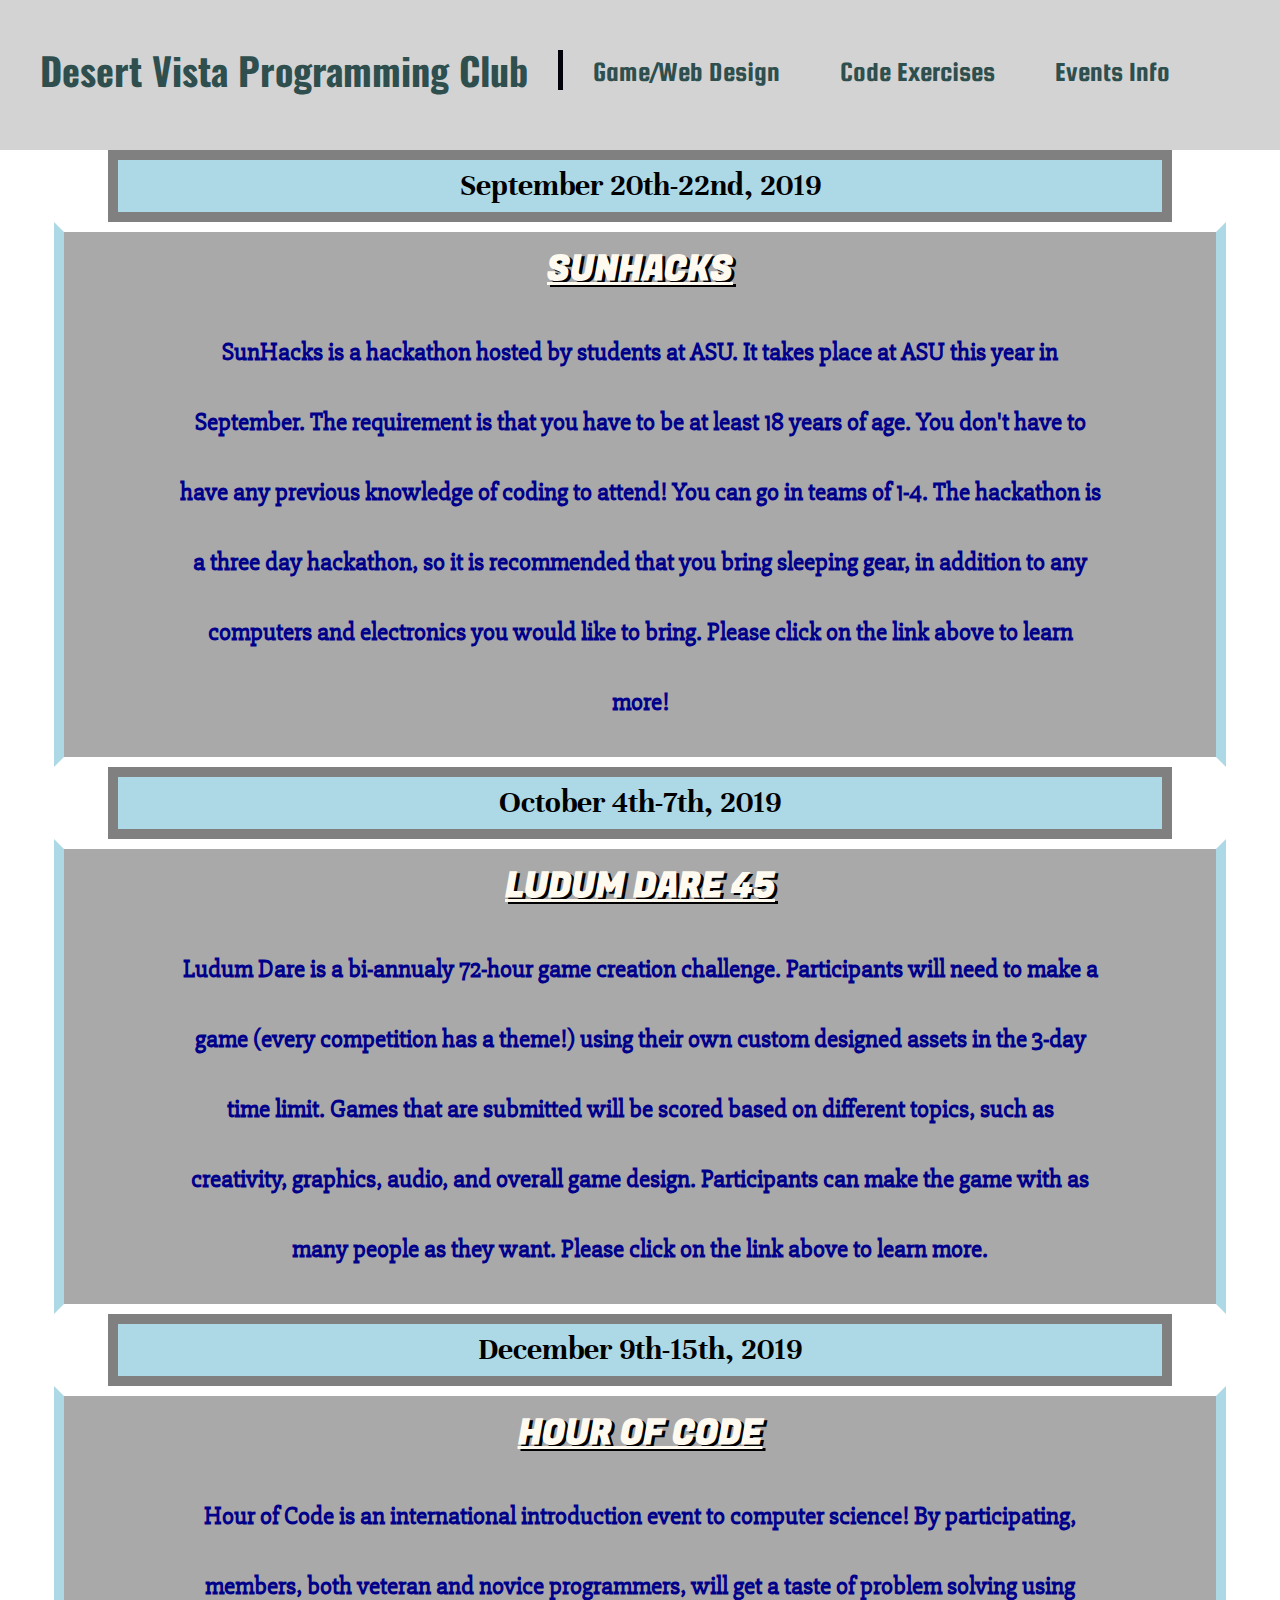
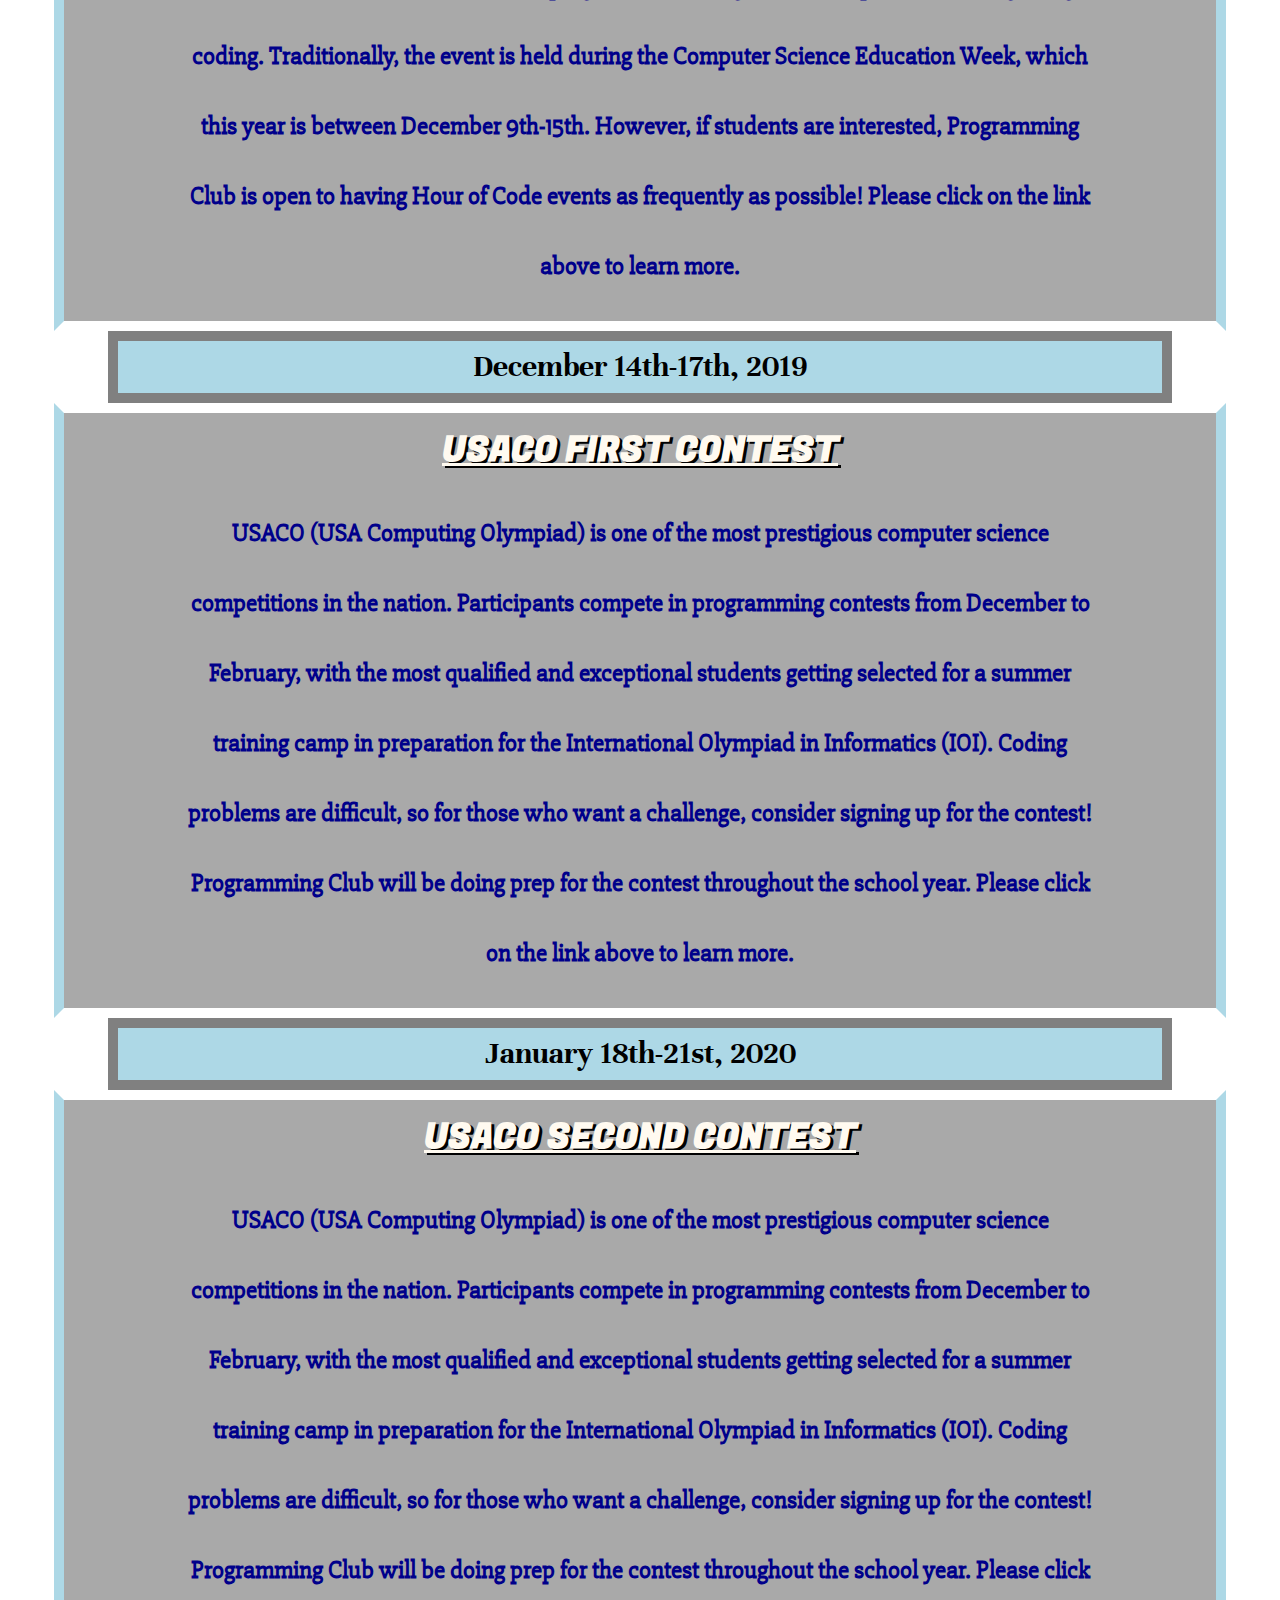
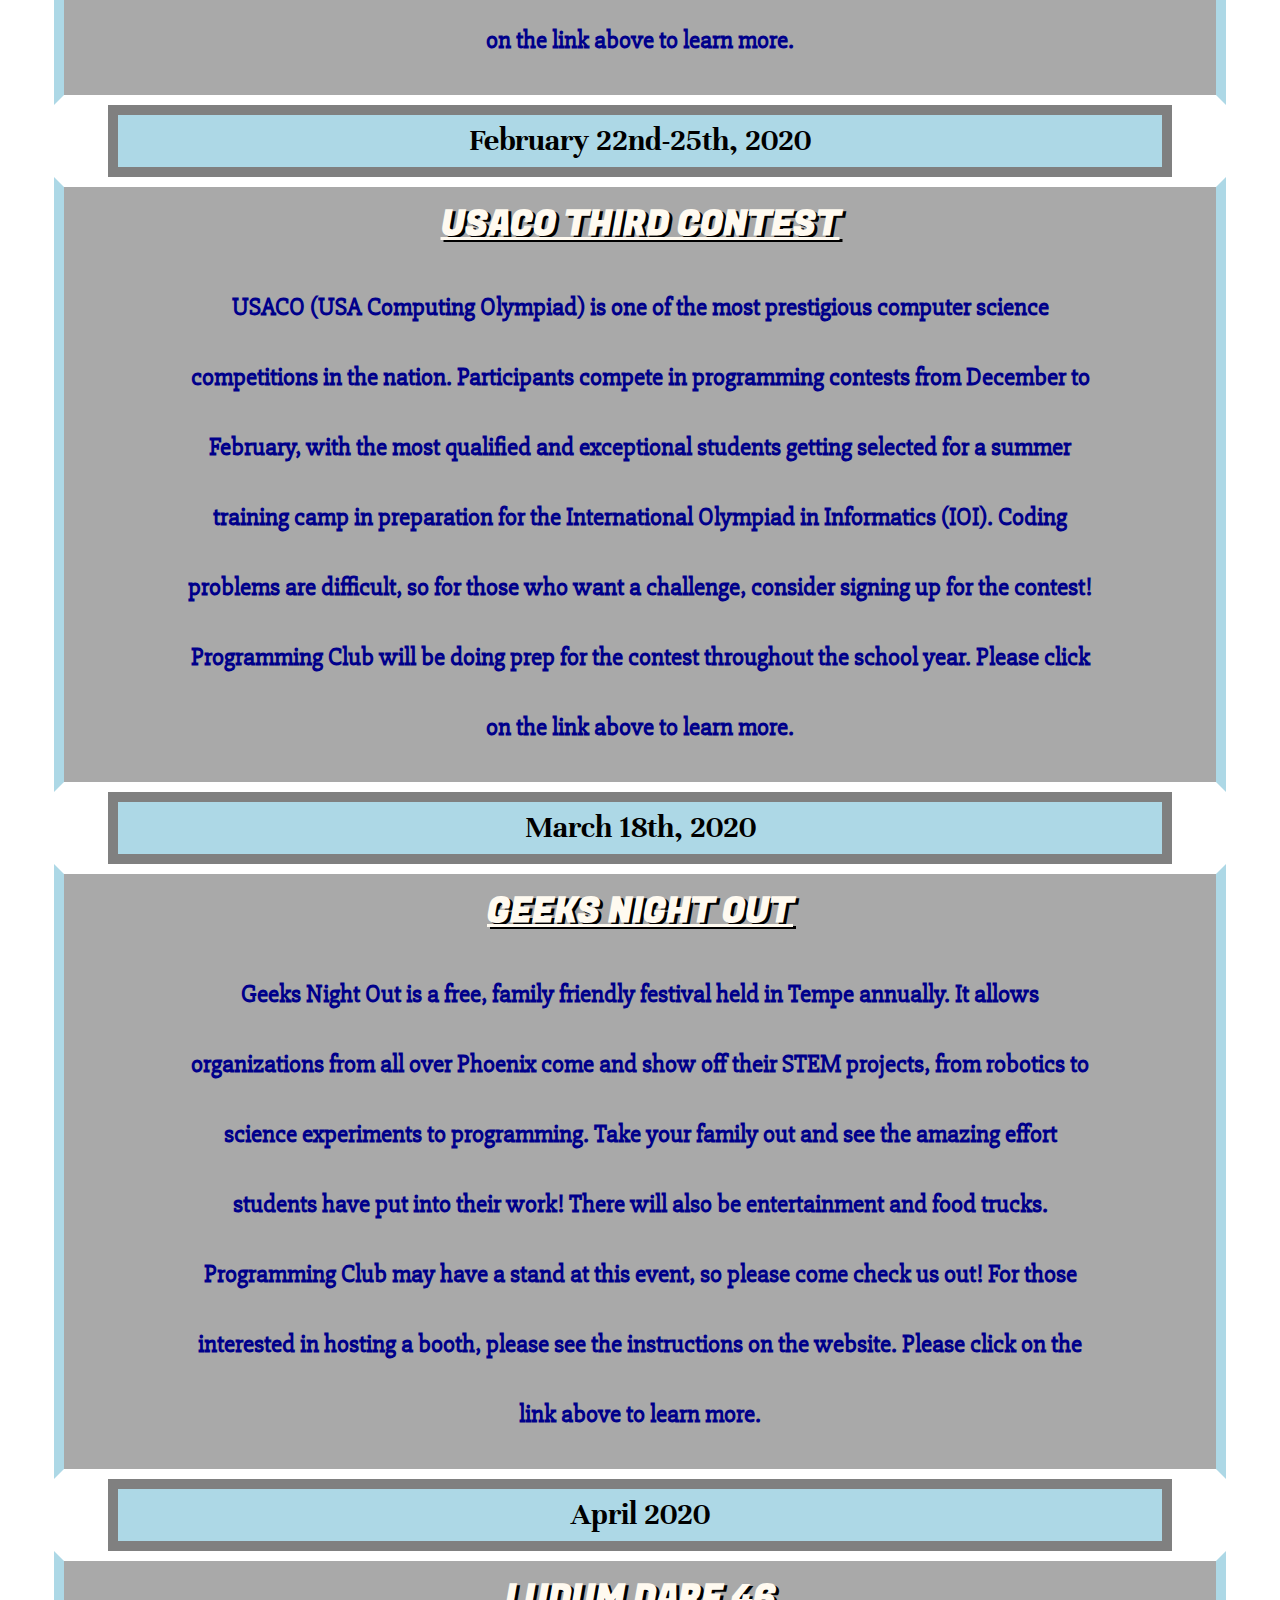
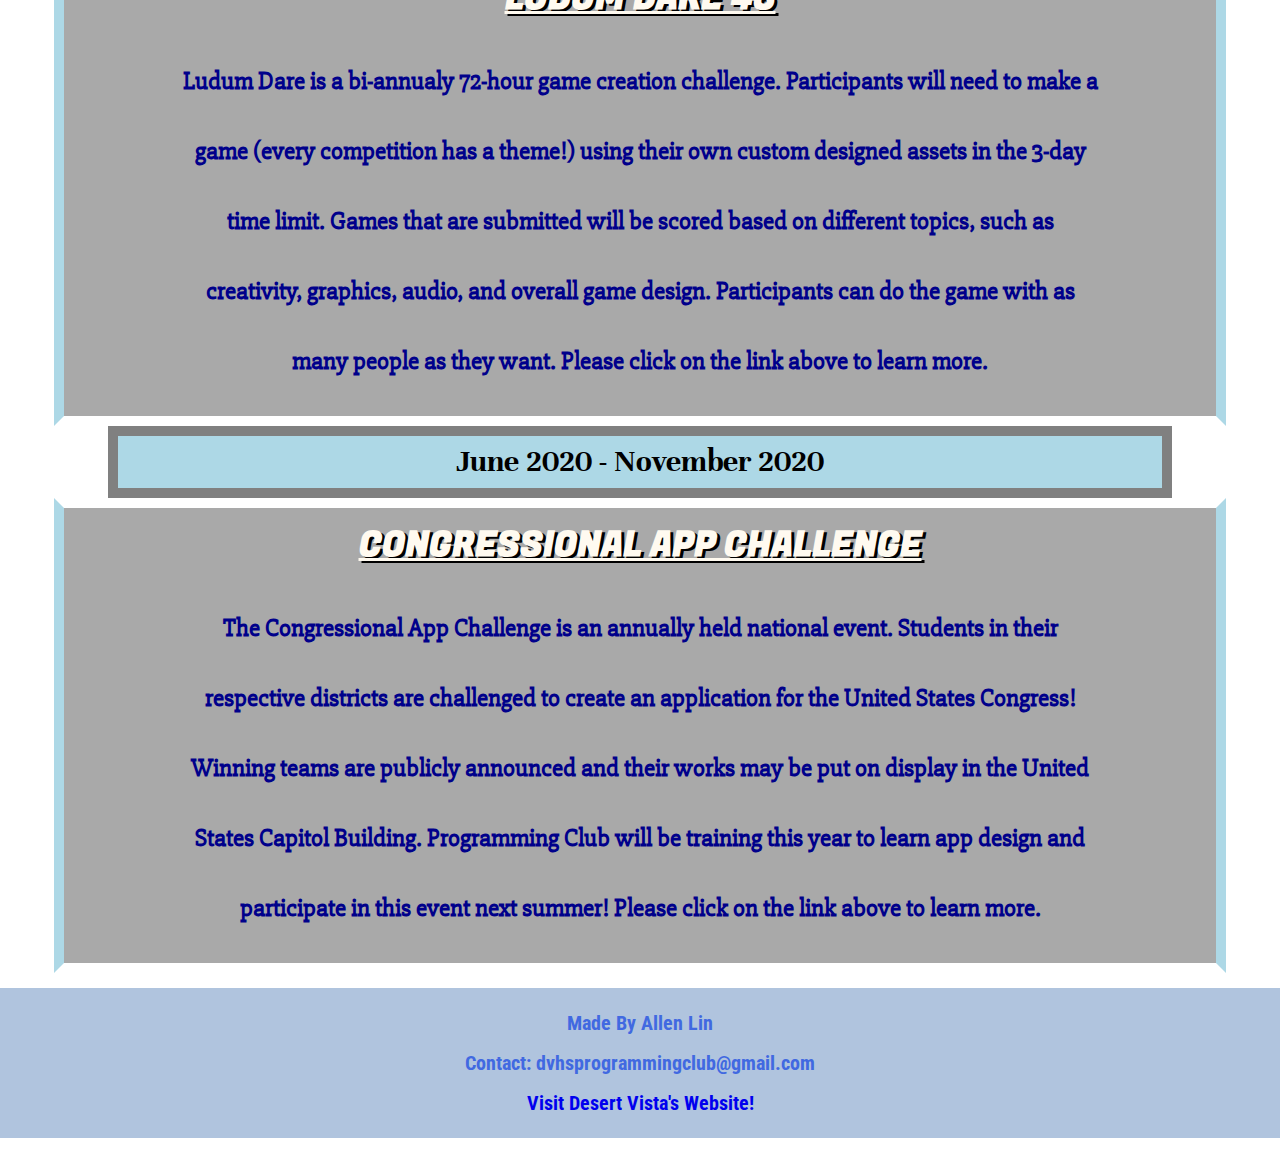
==== commit a588b6e5: "Update events.html" ====
--- a/events.html
+++ b/events.html
@@ -21,7 +21,6 @@
                 <li><a href = "events.html">Events Info</a></li>
             </ul>
         </nav>
-        <a href = "https://www.tempeunion.org/desertvista"><img class = "dvlogo" src = "https://pbs.twimg.com/profile_images/994426776439799809/Wa_hki_R_400x400.jpg"></a>
     </header>
     
     <main>
@@ -102,9 +101,10 @@
     <footer class = "footer">
         <h3>Made By Allen Lin</h3>
         <h3>Contact: dvhsprogrammingclub@gmail.com</h3>
+        <h3><a href = "https://www.tempeunion.org/desertvista">Visit Desert Vista's Website!</a></h3>
     </footer>
     
 </body>
 </html>
 
-<!-- Congressional App Challenge (June through November), USACO Computing Olympiad (First Contest - December 14-17; Second Contest - January 18-21; Third Contest - February 22-25) Spark App League) +<!-- Congressional App Challenge (June through November), USACO Computing Olympiad (First Contest - December 14-17; Second Contest - January 18-21; Third Contest - February 22-25) Spark App League) 
--- a/style.css
+++ b/style.css
@@ -15,8 +15,8 @@
 }
 
 .dvlogo{
-    max-width:10%;
-    height:90%;
+    max-width:8%;
+    height:auto;
     float:right;
     margin-top:8px;
     margin-right:10px;
@@ -80,7 +80,7 @@
 .index-banner{
     width:95%100%;
     height:calc(100 - 100px);
-    background-image:url("http://shoppopgallery.com/wp-content/uploads/2019/06/500-stunning-desktop-background-pictures-hq-download-free-various-good-quality-backgrounds-special-4.jpg");
+    background-image:url("background.jpg");
     background-repeat:no-repeat;
     background-position:center;
     background-size:cover;
@@ -279,7 +279,7 @@
     font-size:50px;
     margin:20px auto;
     width:60%;
-    padding:25px;
+    padding:40px;
     background-color:beige;
 }
 
@@ -594,4 +594,4 @@
     .event-description{
         line-height:70px;
     }
-}+}
